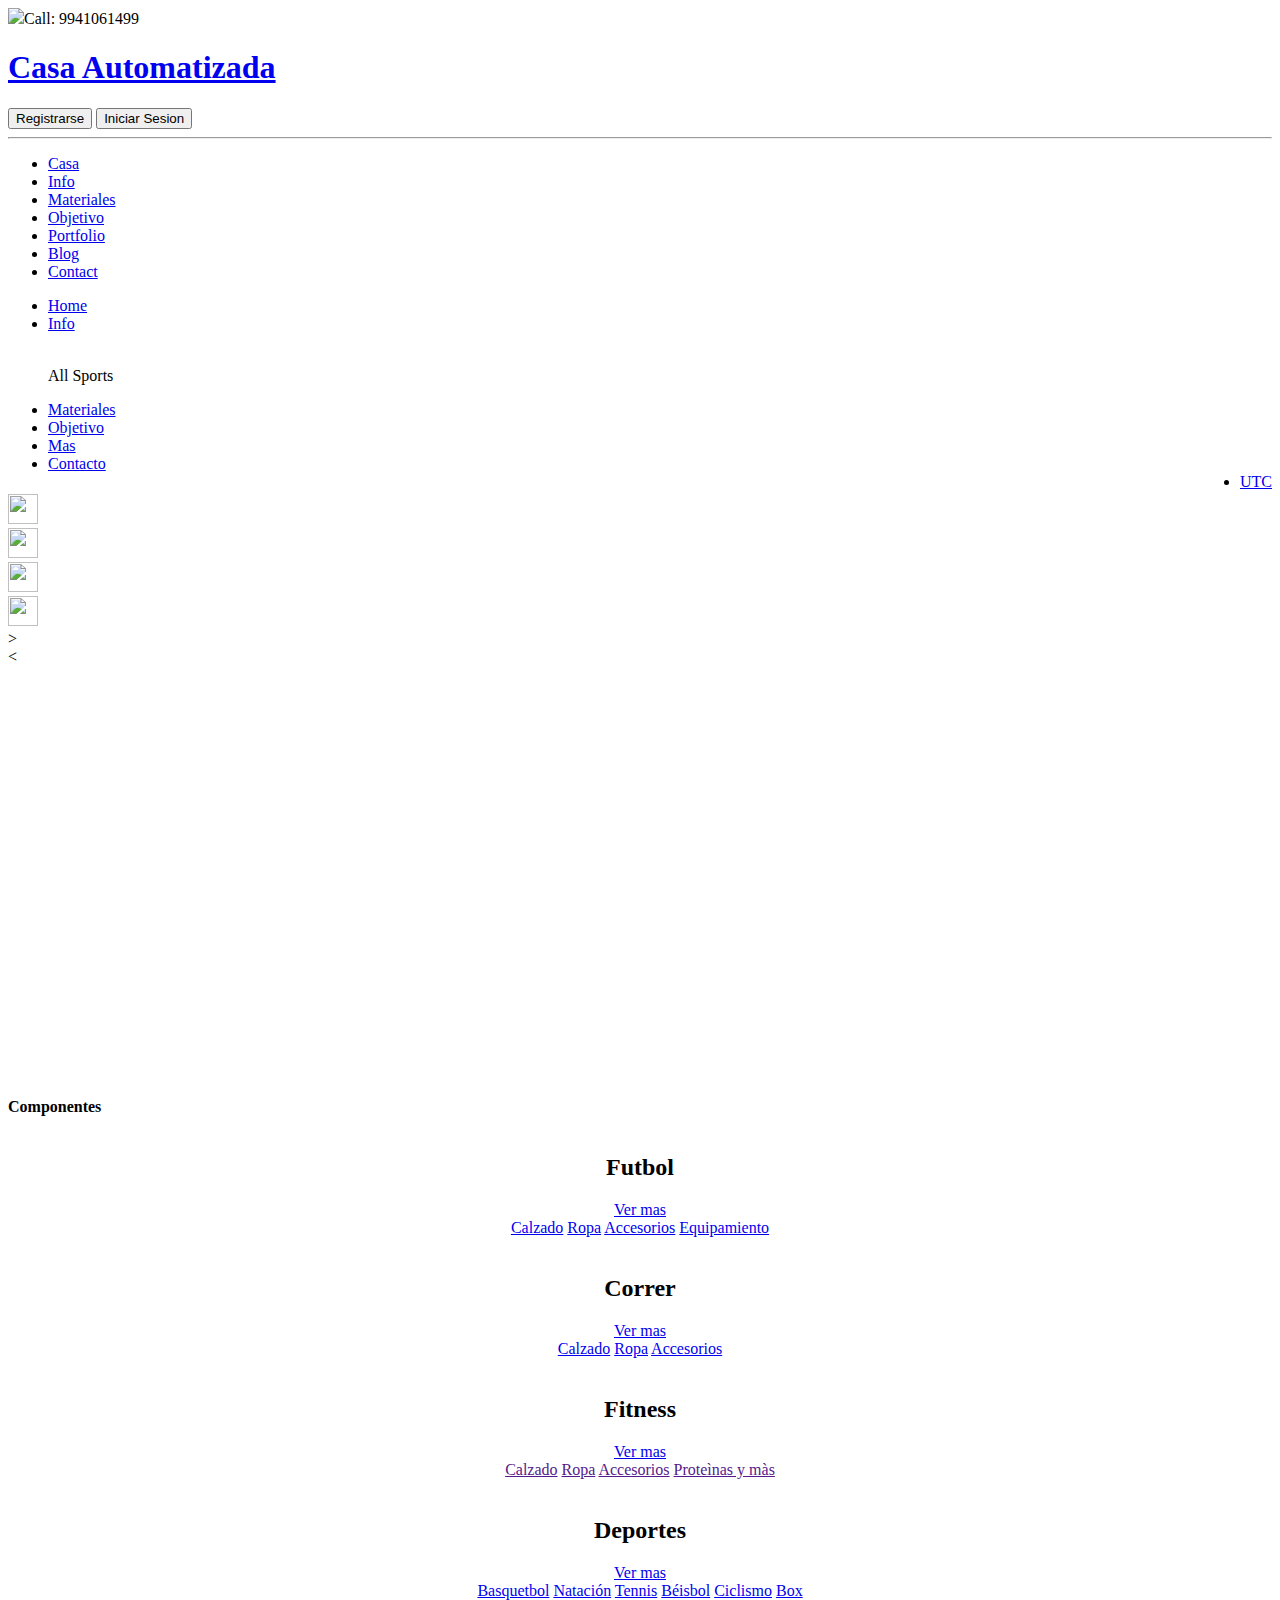
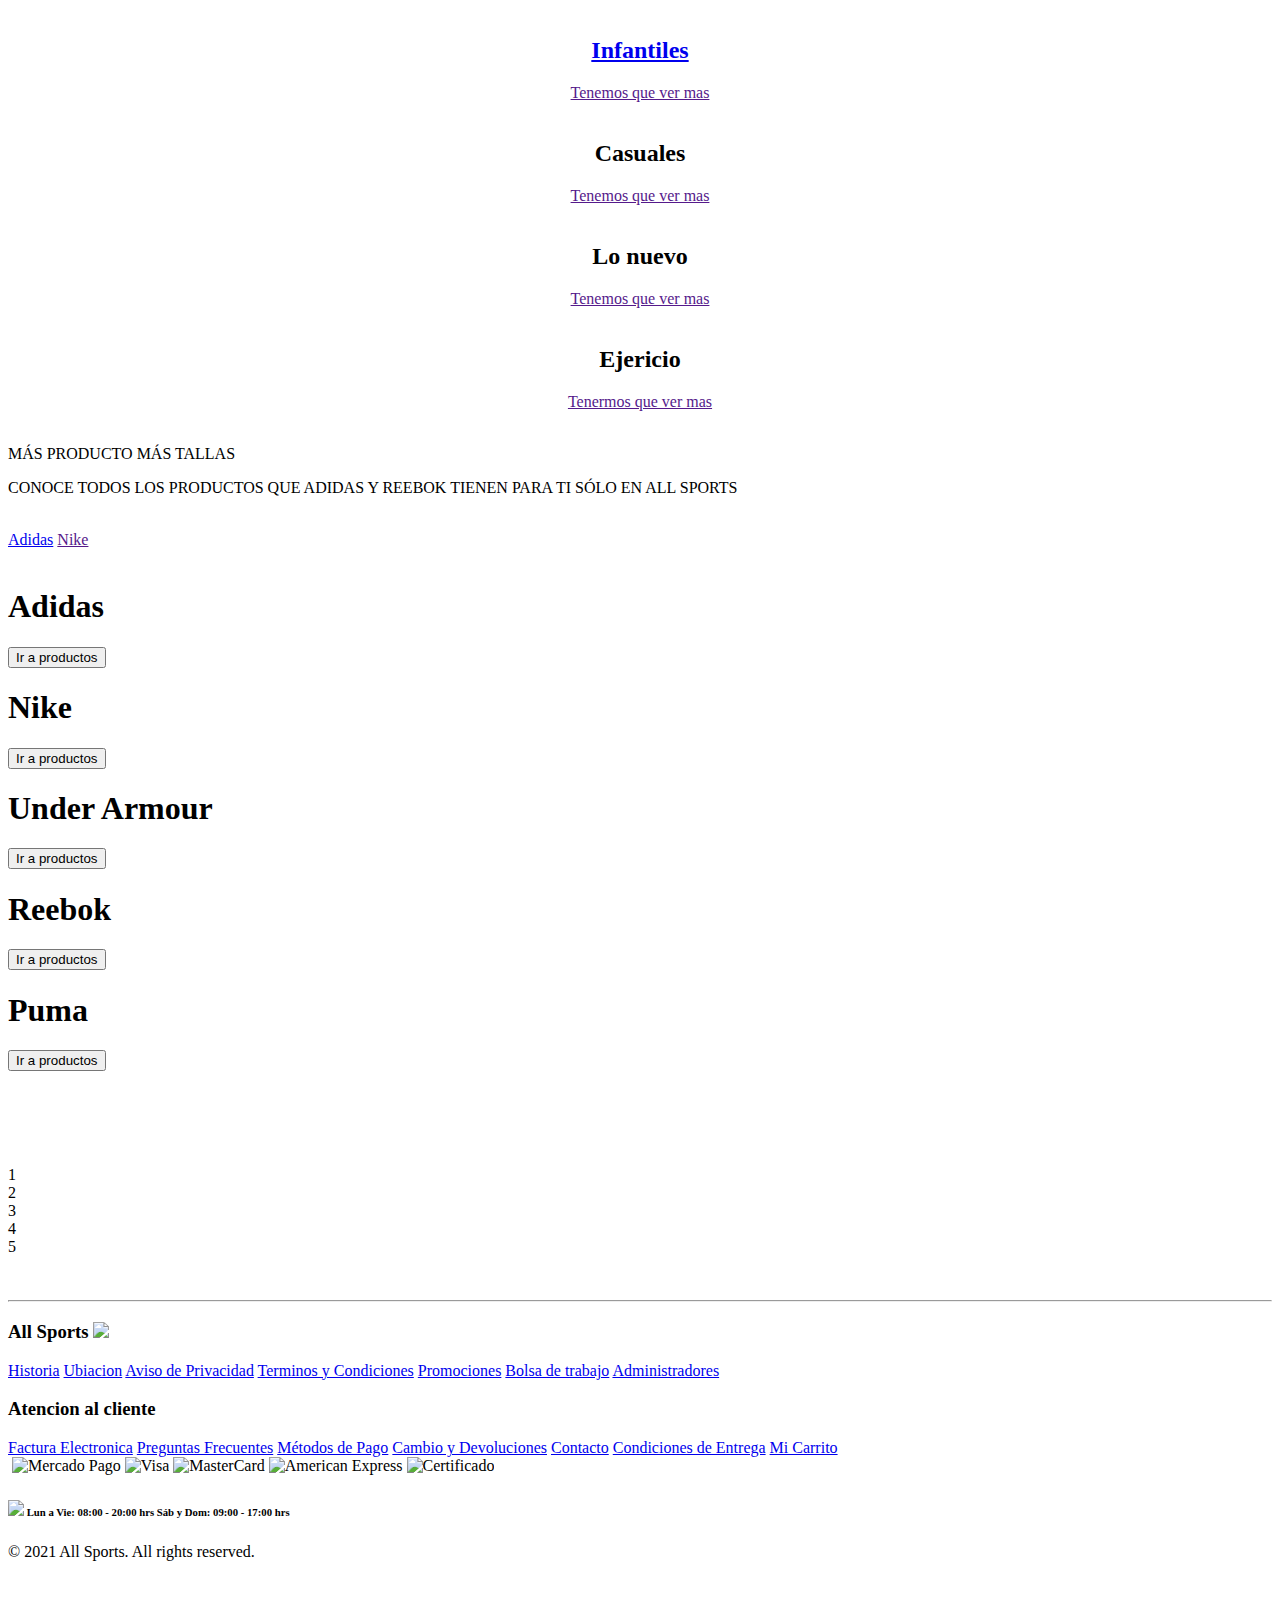
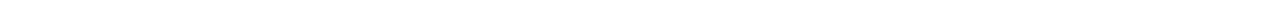
==== index.html @ b2770172 "Add files via upload" ====
<!DOCTYPE html>
<html lang="en">
<head>
    <link rel="shortcut icon" href="all_sports.jpg" type="image/x-icon">
    <link rel="stylesheet" href="index.css">
    <link rel="stylesheet" href="slider.css">
    <link rel="stylesheet" href="slid2.css">
    <link rel="stylesheet" href="logo.css">
    <link rel="stylesheet" href="marca.css">
    <link rel="stylesheet" href="marca2.css">
    <link rel="stylesheet" href="https://cdnjs.cloudflare.com/ajax/libs/normalize/5.0.0/normalize.min.css">

<link rel='stylesheet' href='https://cdnjs.cloudflare.com/ajax/libs/OwlCarousel2/2.1.3/assets/owl.carousel.min.css'><!--<link rel="stylesheet" href="./style.css">-->
<!--    <script src="https://cdnjs.cloudflare.com/ajax/libs/prefixfree/1.0.7/prefixfree.min.js"></script>-->
    <!--Google -Fonts-->
		<!--<link href='https://fonts.googleapis.com/css?family=Sintony:400,700&subset=latin-ext' rel='stylesheet' type='text/css'>-->
		
        <!--Font-awsome-->
                <!--<link href="//maxcdn.bootstrapcdn.com/font-awesome/4.1.0/css/font-awesome.min.css" rel="stylesheet">-->
    <meta charset="UTF-8">
    <meta http-equiv="X-UA-Compatible" content="IE=edge">
    <meta name="viewport" content="width=device-width, initial-scale=1.0">
    <title>All Sports | Venta Deportiva</title>
</head>
<body>
    <!--Cabecera-->
    <div class="cabecera">
        <img class="apple-phone"src="https://img.icons8.com/ios-filled/50/000000/apple-phone.png">Call: 9941061499
        <!--<img class="logo" src="all_sports.jpg" alt="">-->
        <h1 class="marca1"><a href="index.html">Casa Automatizada</a></h1>
        <div class="botones">
            <a href="registro.html"><button>Registrarse</button></a>
        <a href="sesion.html"><button>Iniciar Sesion</button></a>
        </div>
    </div>
    <hr>
    <!--Cuello-->
    <div class="cuello">

    </div>
    <!--navegacion-->
    <div class="container">
        <!--<header>
    <div style="text-align:center;margin-top:25px;font-weight:bold;texxxt-decoration:none;">
Visit <a href="https://themeshook.com/" px;target="_blank">My Blog</a>
</div>
            <h2>Responsive Menu</h2>
    
        </header>-->
        
        <div class="xs-menu-cont">
        <a id="menutoggle"><i class="fa fa-align-justify"></i> </a>
            <nav class="xs-menu displaynone">
                <ul>
                    <li class="active">
                        <a href="index.html">Casa</a>
                    </li>
                    <li>
                        <a href="#">Info</a>
                    </li>
                    <li>
                        <a href="Materiales.html">Materiales</a>
                    </li>
                    <li>
                        <a href="Objetivo.html">Objetivo</a>
                    </li>
                    <li>
                        <a href="#">Portfolio</a>
                    </li>
                    <li>
                        <a href="#">Blog</a>
                    </li>
                    <li>
                        <a href="#">Contact</a>
                    </li>

                </ul>
            </nav>
        </div>
        <nav class="menu">
            <ul>
                <li class="active">
                    <a href="#">Home</a>
                </li>
                <li class="drop-down">
                    <a href="#">Info </a>
                 
                    <div class="mega-menu fadeIn animated">
                        <div class="mm-6column">
                            <span class="left-images">
                            <!--<img  src="https://4.bp.blogspot.com/-faF-AemPFUM/U4ryP7pQRsI/AAAAAAAAEvA/fZ-hskCSln4/s1600/Magento%2Bthemes.jpg">-->
                            <img src="all_sports.jpg" alt="">
                            <img class="menu_img" src="img/kyaraf.jpeg" alt="">
                            
                            <p>All Sports</p>
            </span>
                            <span class="categories-list">
                        
                    </span>
                        
                        </div>
                        <div class="mm-3column">
                    <span class="categories-list">
                    
                    </span>							
                        </div>
                        <div class="mm-3column">
                            <span class="categories-list">
                    
                </span>
                    </div>
                </div>
         
                </li>
                <li>
                    <a href="Materiales.html">Materiales</a>
                </li>
                <li>
                    <a href="Objetivo.html">Objetivo</a>
                </li>
                <li>
                    <a href="#">Mas</a>
                </li>
                
                <li>
                    <a target="_blank" href="http://www.mywebtricks.com/">Contacto</a>
                </li>
     <li style="float:right;">
       <a href="https://www.utc.edu.mx/ ">UTC</a>
      </li>

            </ul>
        </nav>
    </div>
<script src="https://ajax.googleapis.com/ajax/libs/jquery/1.11.1/jquery.min.js"></script>
<!-- partial -->
<script  src="./script.js"></script>

      <!--Cuerpo-->

    </div>
        <div class="cuerpo1">
            <div class="esc1">
                <h1></h1>
                <section class="conta-slider">
                    <div class="slider" id="slider">
                        <div class="slider__section">
                            <img src="img/casa1.jpg"  alt="" width= "30" height="30" class="slider__img">
                        </div>
                        <div class="slider__section">
                            <img src="img/casa2.webp" width="30" height="30" alt="" class="slider__img">
                        </div>
                        <div class="slider__section">
                            <img src="img/casa3.jpg" width="30" height="30" alt="" class="slider__img">
                        </div>
                        <div class="slider__section">
                            <img src="img/casa4.jpg" width="30" height="30" alt="" class="slider__img">
                        </div>
    
                       
                    </div>
                    <div class="slider__btn slider__btn--right" id="btn--right">></div>
                    <div class="slider__btn slider__btn--left" id="btn--left"><</div>
                    
                    <script src="slider.js"></script>
                </section>
                <section class="esc2">
                   <center>
                    <img class="img_esc2" src="https://encrypted-tbn0.gstatic.com/images?q=tbn:ANd9GcTaRMrldXsCciSqgWKuO4dZBYh_qS44gh_BXw&usqp=CAU" alt="">
                    <br><br>
                    <img class="img_esc2" src="https://encrypted-tbn0.gstatic.com/images?q=tbn:ANd9GcQWXKmboIlas5X5O1NeaX-j-cjRusKQUEMJFQ&usqp=CAU" alt="">
                   </center>
                </section>
    
            </div>
        </div>
        <br><br><br><br><br><br><br><br><br><br><br><br><br>
    <div class="cuerpo2">
        <div class="esc3">
            <center>
                <img src="https://www.clarin.com/img/2022/04/21/Ygw6OgzPw_720x0__1.jpg" alt="" class="img_esc3_1">
                <img src="https://www.lavanguardia.com/files/image_449_220/uploads/2019/04/11/5fa51c66e52ad.jpeg" alt="" class="img_esc3_2">
            </center>
        </div>
    </div>
    <br>
    <div class="cuerpo3">
        <!--<div class="esc4">-->
            <br><br><br><br><br>
            <br>
                <!--<h1 class="h1_texto_esc4">Lo Mas buscado</h1>-->
                <span class="parpadea"><strong>Componentes</strong>
            
            <div class="carousel-wrap">
                <div class="owl-carousel">
                  <a href="#"><div class="item"><img src="https://m.media-amazon.com/images/I/51vR4WGPLTL._SY445_SX342_QL70_ML2_.jpg"><p>Kit de componentes electronicos</p></div></a>
                  <div class="item"><img src="https://m.media-amazon.com/images/I/71z22cRPeeL.__AC_SY300_SX300_QL70_ML2_.jpg"><p>Arduino UNO R3 [A000066] Placa de microcontrolador</p></div>
                  <div class="item"><img src="https://martimx.vteximg.com.br/arquivos/ids/592352_2"><p>Calzado adidas Tennis Court Mash</p></div>
                  <div class="item"><img src="https://martimx.vteximg.com.br/arquivos/ids/681727_2"><p>Tenis Nike Correr Renew Run 2</p></div>
                  <div class="item"><img src="https://martimx.vteximg.com.br/arquivos/ids/623722_2"><p>Conjunto Deportivo adidas Essentials 3 Stripes Mujer</p></div>
                  <div class="item"><img src="https://martimx.vteximg.com.br/arquivos/ids/643031_2"><p>Tenis Nike Fitness Legend Essential 2 Mujer</p></div>
                  <div class="item"><img src="https://martimx.vteximg.com.br/arquivos/ids/681429_2"><p>Tenis Nike Correr Revolution 5</p></div>
                  <div class="item"><img src="https://martimx.vteximg.com.br/arquivos/ids/642793_2"><p>Tenis Nike Correr Air Zoom Pegasus 38</p></div>
                  <div class="item"><img src="https://martimx.vteximg.com.br/arquivos/ids/597866_2"><p>Tenis adidas Correr Runfalcon 2.0</p></div>
                  <div class="item"><img src="https://martimx.vteximg.com.br/arquivos/ids/641221_2"><p>Tenis adidas Correr Runfalcon 2.0</p></div>
                  <div class="item"><img src="https://martimx.vteximg.com.br/arquivos/ids/577351_2"><p>Gorra adidas Natación 3 Stripes</p></div>
                  <div class="item"><img src="https://martimx.vteximg.com.br/arquivos/ids/642210_2"><p>Tenis Nike Correr Renew Ride 2 Mujer</p></div>
                  <div class="item"><img src="https://martimx.vteximg.com.br/arquivos/ids/649626_2"></div>
                </div>
              </div>
              <!-- partial -->
                <script src='https://cdnjs.cloudflare.com/ajax/libs/jquery/2.2.2/jquery.min.js'></script>
              <script src='https://cdnjs.cloudflare.com/ajax/libs/OwlCarousel2/2.1.3/owl.carousel.min.js'></script>
              <script src='https://use.fontawesome.com/826a7e3dce.js'></script><script  src="logo.js"></script>
        </div>
        <div class="cards1">
            <center>
                    <div class="carta" id="carta1">
                        <img class="img_carta" src="https://www.marti.mx/arquivos/images_home-futbol-rediseno-v3.jpg?v=637447702738400000" alt="">
                        <div class="sup"><h2 class="text_sup">Futbol</h2><a class="link_sup" href="futbol.html">Ver mas</a></div>
                        <center>
                        <div class="link">
                        <a class="link_carta" href="#">Calzado</a>
                        <a class="link_carta" href="#">Ropa</a>
                        <a class="link_carta" href="#">Accesorios</a>
                        <a class="link_carta" href="#">Equipamiento</a>
                        </div>
                        </center>
                    </div>
                <div class="carta">
                    <img class="img_carta" src="https://www.marti.mx/arquivos/images_home-correr-rediseno-v3.jpg?v=637447702635800000" alt="">
                    <div class="sup"><h2 class="text_sup">Correr</h2><a href="correr.html" class="link_sup">Ver mas</a></div>
                    <center>
                        <div class="links">
                            <a href="#" class="link_carta">Calzado</a>
                        <a href="#" class="link_carta">Ropa</a>
                        <a href="#" class="link_carta">Accesorios</a>
                        <a href=""></a>
                        </div>
                    </center>
                </div>
                <div class="carta">
                    <img class="img_carta" src="https://www.marti.mx/arquivos/images_home-fitness-rediseno-v4.jpg?v=637447703508100000" alt="">
                    <div class="sup"><h2 class="text_sup">Fitness</h2><a href="fitness.html" class="link_sup">Ver mas</a></div>
                    <center>
                        <div class="links">
                            <a href="" class="link_carta">Calzado</a>
                            <a href="" class="link_carta">Ropa</a>
                            <a href="" class="link_carta">Accesorios</a>
                            <a href="" class="link_carta">Proteìnas y màs</a>
                        </div>
                    </center>
                </div>
                <div class="carta">
                    <img class="img_carta" src="https://www.marti.mx/arquivos/images_home-otros-rediseno-v3.jpg?v=637447702740730000" alt="">
                    <div class="sup"><h2 class="text_sup">Deportes</h2><a href="mas_deportes.html" class="link_sup">Ver mas</a></div>
                    <center>
                        <div class="links">
                            <a href="basquetbol.html" class="link_carta">Basquetbol</a>
                            <a href="natacion.html" class="link_carta">Natación</a>
                            <a href="tennis.html" class="link_carta">Tennis</a>
                            <a href="beisbol.html" class="link_carta">Béisbol</a>
                            <a href="ciclismo.html" class="link_carta" >Ciclismo</a>
                            <a href="box.html" class="link_carta" >Box</a>
                        </div>
                    </center>
                </div>
                <a href="#">
                    <div class="carta" id="fila2_carta">
                        <img src="https://www.marti.mx/arquivos/home-infantiles-v5.jpg?v=637600712496970000" alt="" class="img_carta">
                        <div class="sup"><h2 class="text_sup">Infantiles</h2><a href="" class="link_sup">Tenemos que ver mas </a></div>
                    </div>
                </a>
                <div class="carta" id="fila2_carta">
                    <img src="https://www.marti.mx/arquivos/home-casual-v7.jpg?v=637636103215430000" alt="" class="img_carta">
                    <div class="sup"><h2 class="text_sup">Casuales</h2><a href="" class="link_sup">Tenemos que ver mas</a></div>
                </div>
                <div class="carta" id="fila2_carta"> 
                    <img src="https://www.marti.mx/arquivos/home-lo-nuevo-v9.jpg?v=637708803660870000" alt="" class="img_carta">
                    <div class="sup"><h2 class="text_sup">Lo nuevo</h2><a href="" class="link_sup">Tenemos que ver mas</a></div>
                </div>
                <div class="carta" id="fila2_carta">
                    <img src="https://www.marti.mx/arquivos/aparatos-ejercicio-home-v6.jpg?v=637571318305870000" alt="" class="img_carta">
                    <div class="sup"><h2 class="text_sup">Ejericio</h2><a href="" class="link_sup">Tenermos que ver mas</a></div>
                </div>
                
            </center>
        </div>
        <div class="cuerpo4">
            <div class="pirmadida">
                <center><img class="img_pirmadida" src="https://www.marti.mx/arquivos/sldr-adidas-reebok-program-desk-v2.jpg?v=637697522904970000" alt=""></center>
                <div class="centrado">
                    <p class="text_centrado">MÁS PRODUCTO MÁS TALLAS </p>
                    
                    <p class="text_cuerpo">CONOCE TODOS LOS PRODUCTOS QUE ADIDAS Y REEBOK TIENEN PARA TI SÓLO EN ALL SPORTS</p>
                    <br>
                    <a class="link_pirmadida" href="#">Adidas</a>
                    <a class="link_pirmadida" href="">Nike </a>
                </div>

            </div>
        </div>
        <br>
        <!--<div class="slidero">
            <div class="slide-track">
                <div class="slide">
                    <img src="[data-uri]" height="100" width="250" alt="" />
                </div>
                <div class="slide">
                    <img src="[data-uri]" height="100" width="250" alt="" />
                </div>
                <div class="slide">
                    <img src="[data-uri]" height="100" width="250" alt="" />
                </div>
                <div class="slide">
                    <img src="[data-uri]" height="100" width="250" alt="" />
                </div>
                <div class="slide">
                    <img src="[data-uri]" height="100" width="250" alt="" />
                </div>
                <div class="slide">
                    <img src="https://1000marcas.net/wp-content/uploads/2019/12/logo-Fila.png" width="250" alt="" />
                </div>
                <div class="slide">
                    <img src="https://upload.wikimedia.org/wikipedia/commons/thumb/2/2e/New_Era_logo.svg/1280px-New_Era_logo.svg.png" height="100" width="250" alt="" />
                </div>
                <div class="slide">
                    <img src="[data-uri]" height="100" width="250" alt="" />
                </div>
                <div class="slide">
                    <img src="[data-uri]" height="100" width="250" alt="" />
                </div>
            </div>
        </div>-->
        <div class="containeres"> 
            <div class="slideres">
    
                <div class="box1 box">
                    <!--<img class="img_box" src="https://brand.assets.adidas.com/image/upload/f_auto,q_auto,fl_lossy/enPH/Images/ss21-spezial-hp-tcl-d_tcm184-714156.jpg" alt="">-->
                    <div class="bg"></div>
                    <div class="details">
                        <h1>Adidas</h1>
                        <button>Ir a productos</button>
                    </div>
    
                    <div class="illustration"><div class="inner"></div></div>
                </div>
                                
                
                <div class="box2 box">
                    <div class="bg"></div>
                    <div class="details">
                        <h1>Nike</h1>
                        <button>Ir a productos</button>
                    </div>
    
                    <div class="illustration"><div class="inner"></div></div>
                </div>
                                
                <div class="box3 box">
                    <div class="bg"></div>
                    <div class="details">
                        <h1>Under Armour</h1>
                        <button>Ir a productos</button>
                    </div>
    
                    <div class="illustration"><div class="inner"></div></div>
                </div>
                                
                <div class="box4 box">
                    <div class="bg"></div>
                    <div class="details">
                        <h1>Reebok</h1>
                        <button>Ir a productos</button>
                    </div>
    
                    <div class="illustration"><div class="inner"></div></div>
                </div>
                                
                <div class="box5 box">
                    <div class="bg"></div>
                    <div class="details">
                        <h1>Puma</h1>
                        <button>Ir a productos</button>
                    </div>
    
                    <div class="illustration"><div class="inner"></div></div>
                </div>
                                
            </div>
    
            <svg xmlns="http://www.w3.org/2000/svg" class="prev" width="56.898" height="91" viewBox="0 0 56.898 91"><path d="M45.5,0,91,56.9,48.452,24.068,0,56.9Z" transform="translate(0 91) rotate(-90)" fill="#fff"/></svg>
            <svg xmlns="http://www.w3.org/2000/svg" class="next" width="56.898" height="91" viewBox="0 0 56.898 91"><path d="M45.5,0,91,56.9,48.452,24.068,0,56.9Z" transform="translate(56.898) rotate(90)" fill="#fff"/></svg>
            <div class="trail">
                    <div class="box1 active">1</div>
                    <div class="box2">2</div>
                    <div class="box3">3</div>
                    <div class="box4">4</div>
                    <div class="box5">5</div>
            </div>
        </div>   
        <script src="https://s3-us-west-2.amazonaws.com/s.cdpn.io/16327/gsap-latest-beta.min.js"></script>
        <script src="https://s3-us-west-2.amazonaws.com/s.cdpn.io/16327/CSSRulePlugin3.min.js"></script>
        
        <!-- <script src="https://cdnjs.cloudflare.com/ajax/libs/gsap/3.3.2/gsap.min.js"></script>
        <script src="https://cdnjs.cloudflare.com/ajax/libs/gsap/3.3.2/CSSRulePlugin.min.js"></script> -->
        <script src="marca2js"></script>
    </body>
    </html>
    <!-- partial -->
    <script  src="marca2.js"></script>
    <br><br>
<hr>
    <div class="pie">
        <div class="sections">
            <section class="sec_pie" id="sec_pie_1">
                <h3>All Sports <img src="https://img.icons8.com/color/48/000000/instagram-verification-badge.png" class="logo_h3"/></h3>
                <a href="#" class="link_pie">Historia</a>
                <a href="#" class="link_pie">Ubiacion</a>
                <a href="#" class="link_pie">Aviso de Privacidad</a>
                <a href="#" class="link_pie"> Terminos y Condiciones</a>
                <a href="#" class="link_pie">Promociones</a>
                <a href="#" class="link_pie">Bolsa de trabajo</a>
                <a href="#" class="link_pie">Administradores</a>
            </section>
            <section class="sec_pie" id="sec_pie_2">
                <h3>Atencion al cliente</h3>
                <a href="#" class="link_pie">Factura Electronica</a>
                <a href="#" class="link_pie">Preguntas Frecuentes</a>
                <a href="#" class="link_pie">Métodos de Pago</a>
                <a href="#" class="link_pie">Cambio y Devoluciones</a>
                <a href="#" class="link_pie">Contacto</a>
                <a href="#" class="link_pie">Condiciones de Entrega</a>
                <a href="#" class="link_pie">Mi Carrito</a>
                
            </section>
    
            <section class="sec_pie"  id="sec_pie_3">
                <img src="https://img.icons8.com/color/50/000000/paypal.png" alt="" class="img_pie" title="Paypal">
                <img src="https://img.icons8.com/color/48/000000/mercado-pago.png" class="img_pie" title="Mercado Pago">
                <img src="https://img.icons8.com/fluency/48/000000/visa.png" class="img_pie" title="Visa">
                <img src="https://img.icons8.com/color/48/000000/mastercard.png" class="img_pie" title="MasterCard">
                <img src="https://img.icons8.com/fluency/48/000000/amex.png"class="img_pie" title="American Express">
                <img src="https://img.icons8.com/external-wanicon-lineal-color-wanicon/64/000000/external-warranty-online-shopping-wanicon-lineal-color-wanicon.png" class="img_pie" title="Certificado">
            </section>
            <section class="secfinal">
                <h6>
                    <img src="https://img.icons8.com/ios-filled/48/000000/clock.png" class="logo_secfinal">
                    Lun a Vie: 08:00 - 20:00 hrs Sáb y Dom: 09:00 - 17:00 hrs 
                </h6>
                <p class="p_secfinal">© 2021 All Sports. All rights reserved.</p>
            </section>
        </div>
    </div>
    <br>
</body>
<footer>

</html>
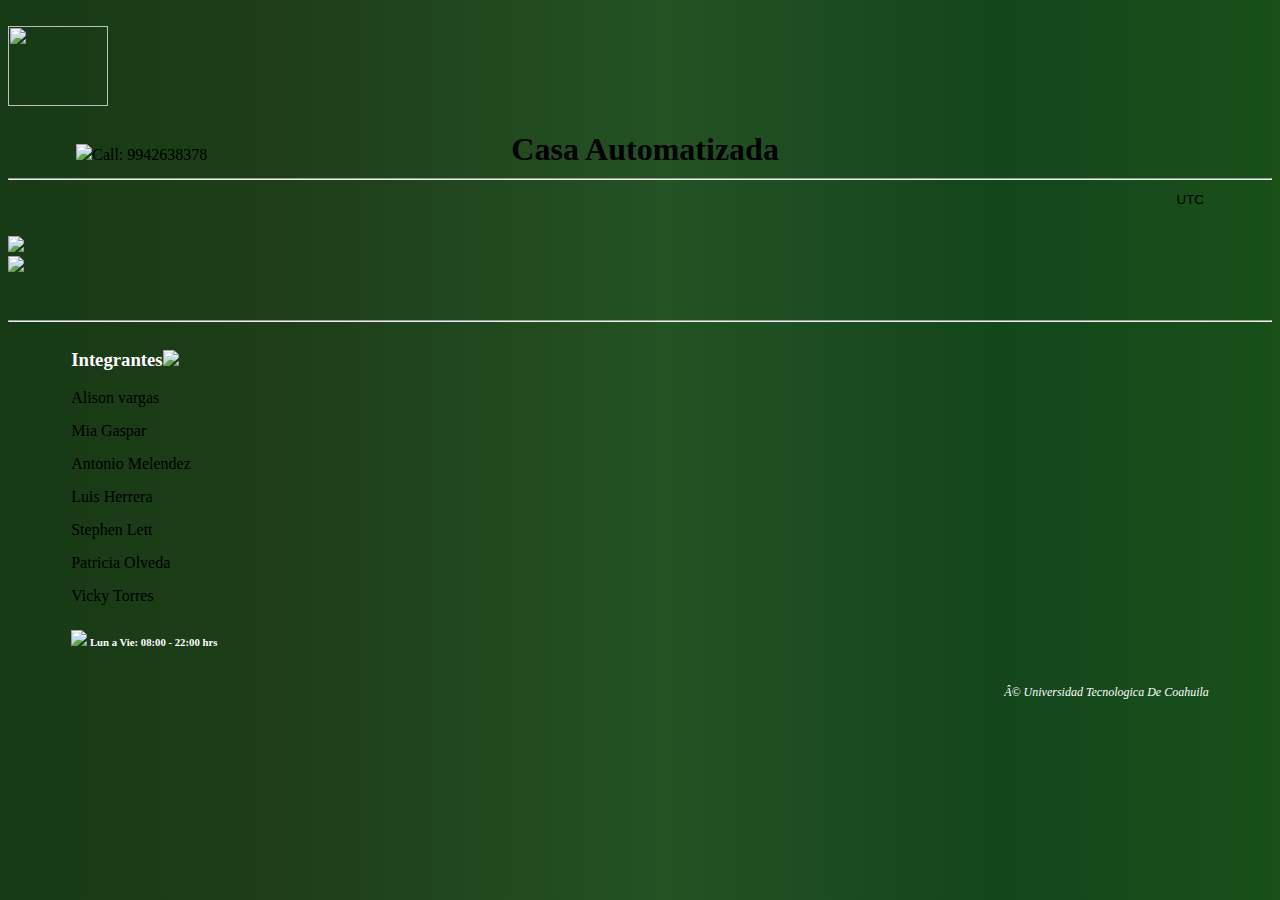
==== commit cf35f0a1: "Add files via upload" ====
--- a/index.html
+++ b/index.html
@@ -9,6 +9,9 @@
     <link rel="stylesheet" href="marca.css">
     <link rel="stylesheet" href="marca2.css">
     <link rel="stylesheet" href="https://cdnjs.cloudflare.com/ajax/libs/normalize/5.0.0/normalize.min.css">
+    <br>
+
+  <!-- header_logo -->
 
 <link rel='stylesheet' href='https://cdnjs.cloudflare.com/ajax/libs/OwlCarousel2/2.1.3/assets/owl.carousel.min.css'><!--<link rel="stylesheet" href="./style.css">-->
 <!--    <script src="https://cdnjs.cloudflare.com/ajax/libs/prefixfree/1.0.7/prefixfree.min.js"></script>-->
@@ -20,18 +23,18 @@
     <meta charset="UTF-8">
     <meta http-equiv="X-UA-Compatible" content="IE=edge">
     <meta name="viewport" content="width=device-width, initial-scale=1.0">
-    <title>All Sports | Venta Deportiva</title>
+    <title>Casa Automatizada</title>
 </head>
 <body>
     <!--Cabecera-->
+    <div class="header">
+        <div class="header_logo">
+          <img src="https://educacionenlinea.org/wp-content/uploads/2022/08/logo-utc.png" height="80" width="100"/>
+        </div>
     <div class="cabecera">
-        <img class="apple-phone"src="https://img.icons8.com/ios-filled/50/000000/apple-phone.png">Call: 9941061499
+        <img class="apple-phone"src="https://img.icons8.com/ios-filled/50/000000/apple-phone.png">Call: 9942638378
         <!--<img class="logo" src="all_sports.jpg" alt="">-->
-        <h1 class="marca1"><a href="index.html">Casa Automatizada</a></h1>
-        <div class="botones">
-            <a href="registro.html"><button>Registrarse</button></a>
-        <a href="sesion.html"><button>Iniciar Sesion</button></a>
-        </div>
+       <h1 class="marca1"><a href="Triptico.html">Casa Automatizada</a></h1>
     </div>
     <hr>
     <!--Cuello-->
@@ -52,255 +55,30 @@
         <a id="menutoggle"><i class="fa fa-align-justify"></i> </a>
             <nav class="xs-menu displaynone">
                 <ul>
-                    <li class="active">
-                        <a href="index.html">Casa</a>
-                    </li>
-                    <li>
-                        <a href="#">Info</a>
-                    </li>
-                    <li>
-                        <a href="Materiales.html">Materiales</a>
-                    </li>
-                    <li>
-                        <a href="Objetivo.html">Objetivo</a>
-                    </li>
-                    <li>
-                        <a href="#">Portfolio</a>
-                    </li>
-                    <li>
-                        <a href="#">Blog</a>
-                    </li>
-                    <li>
-                        <a href="#">Contact</a>
-                    </li>
-
                 </ul>
             </nav>
         </div>
-        <nav class="menu">
             <ul>
-                <li class="active">
-                    <a href="#">Home</a>
-                </li>
-                <li class="drop-down">
-                    <a href="#">Info </a>
-                 
-                    <div class="mega-menu fadeIn animated">
-                        <div class="mm-6column">
-                            <span class="left-images">
-                            <!--<img  src="https://4.bp.blogspot.com/-faF-AemPFUM/U4ryP7pQRsI/AAAAAAAAEvA/fZ-hskCSln4/s1600/Magento%2Bthemes.jpg">-->
-                            <img src="all_sports.jpg" alt="">
-                            <img class="menu_img" src="img/kyaraf.jpeg" alt="">
-                            
-                            <p>All Sports</p>
-            </span>
-                            <span class="categories-list">
-                        
-                    </span>
-                        
-                        </div>
-                        <div class="mm-3column">
-                    <span class="categories-list">
-                    
-                    </span>							
-                        </div>
-                        <div class="mm-3column">
-                            <span class="categories-list">
-                    
-                </span>
-                    </div>
-                </div>
-         
-                </li>
                 <li>
-                    <a href="Materiales.html">Materiales</a>
-                </li>
-                <li>
-                    <a href="Objetivo.html">Objetivo</a>
-                </li>
-                <li>
-                    <a href="#">Mas</a>
-                </li>
-                
-                <li>
-                    <a target="_blank" href="http://www.mywebtricks.com/">Contacto</a>
                 </li>
      <li style="float:right;">
-       <a href="https://www.utc.edu.mx/ ">UTC</a>
+        <button>
+       <a href="https://www.utc.edu.mx/"> UTC </a> </button>
       </li>
-
+      </a>
             </ul>
         </nav>
     </div>
-<script src="https://ajax.googleapis.com/ajax/libs/jquery/1.11.1/jquery.min.js"></script>
 <!-- partial -->
 <script  src="./script.js"></script>
 
       <!--Cuerpo-->
+      <br>
+      <img src="img/cont1.jpg" class="contenido" style=”max-width:100%;width:auto;height:auto;”>
+      <br>
+      <img src="img/cont2.jpg" class="contenido" style=”max-width:100%;width:auto;height:auto;”>
+      <br>
 
-    </div>
-        <div class="cuerpo1">
-            <div class="esc1">
-                <h1></h1>
-                <section class="conta-slider">
-                    <div class="slider" id="slider">
-                        <div class="slider__section">
-                            <img src="img/casa1.jpg"  alt="" width= "30" height="30" class="slider__img">
-                        </div>
-                        <div class="slider__section">
-                            <img src="img/casa2.webp" width="30" height="30" alt="" class="slider__img">
-                        </div>
-                        <div class="slider__section">
-                            <img src="img/casa3.jpg" width="30" height="30" alt="" class="slider__img">
-                        </div>
-                        <div class="slider__section">
-                            <img src="img/casa4.jpg" width="30" height="30" alt="" class="slider__img">
-                        </div>
-    
-                       
-                    </div>
-                    <div class="slider__btn slider__btn--right" id="btn--right">></div>
-                    <div class="slider__btn slider__btn--left" id="btn--left"><</div>
-                    
-                    <script src="slider.js"></script>
-                </section>
-                <section class="esc2">
-                   <center>
-                    <img class="img_esc2" src="https://encrypted-tbn0.gstatic.com/images?q=tbn:ANd9GcTaRMrldXsCciSqgWKuO4dZBYh_qS44gh_BXw&usqp=CAU" alt="">
-                    <br><br>
-                    <img class="img_esc2" src="https://encrypted-tbn0.gstatic.com/images?q=tbn:ANd9GcQWXKmboIlas5X5O1NeaX-j-cjRusKQUEMJFQ&usqp=CAU" alt="">
-                   </center>
-                </section>
-    
-            </div>
-        </div>
-        <br><br><br><br><br><br><br><br><br><br><br><br><br>
-    <div class="cuerpo2">
-        <div class="esc3">
-            <center>
-                <img src="https://www.clarin.com/img/2022/04/21/Ygw6OgzPw_720x0__1.jpg" alt="" class="img_esc3_1">
-                <img src="https://www.lavanguardia.com/files/image_449_220/uploads/2019/04/11/5fa51c66e52ad.jpeg" alt="" class="img_esc3_2">
-            </center>
-        </div>
-    </div>
-    <br>
-    <div class="cuerpo3">
-        <!--<div class="esc4">-->
-            <br><br><br><br><br>
-            <br>
-                <!--<h1 class="h1_texto_esc4">Lo Mas buscado</h1>-->
-                <span class="parpadea"><strong>Componentes</strong>
-            
-            <div class="carousel-wrap">
-                <div class="owl-carousel">
-                  <a href="#"><div class="item"><img src="https://m.media-amazon.com/images/I/51vR4WGPLTL._SY445_SX342_QL70_ML2_.jpg"><p>Kit de componentes electronicos</p></div></a>
-                  <div class="item"><img src="https://m.media-amazon.com/images/I/71z22cRPeeL.__AC_SY300_SX300_QL70_ML2_.jpg"><p>Arduino UNO R3 [A000066] Placa de microcontrolador</p></div>
-                  <div class="item"><img src="https://martimx.vteximg.com.br/arquivos/ids/592352_2"><p>Calzado adidas Tennis Court Mash</p></div>
-                  <div class="item"><img src="https://martimx.vteximg.com.br/arquivos/ids/681727_2"><p>Tenis Nike Correr Renew Run 2</p></div>
-                  <div class="item"><img src="https://martimx.vteximg.com.br/arquivos/ids/623722_2"><p>Conjunto Deportivo adidas Essentials 3 Stripes Mujer</p></div>
-                  <div class="item"><img src="https://martimx.vteximg.com.br/arquivos/ids/643031_2"><p>Tenis Nike Fitness Legend Essential 2 Mujer</p></div>
-                  <div class="item"><img src="https://martimx.vteximg.com.br/arquivos/ids/681429_2"><p>Tenis Nike Correr Revolution 5</p></div>
-                  <div class="item"><img src="https://martimx.vteximg.com.br/arquivos/ids/642793_2"><p>Tenis Nike Correr Air Zoom Pegasus 38</p></div>
-                  <div class="item"><img src="https://martimx.vteximg.com.br/arquivos/ids/597866_2"><p>Tenis adidas Correr Runfalcon 2.0</p></div>
-                  <div class="item"><img src="https://martimx.vteximg.com.br/arquivos/ids/641221_2"><p>Tenis adidas Correr Runfalcon 2.0</p></div>
-                  <div class="item"><img src="https://martimx.vteximg.com.br/arquivos/ids/577351_2"><p>Gorra adidas Natación 3 Stripes</p></div>
-                  <div class="item"><img src="https://martimx.vteximg.com.br/arquivos/ids/642210_2"><p>Tenis Nike Correr Renew Ride 2 Mujer</p></div>
-                  <div class="item"><img src="https://martimx.vteximg.com.br/arquivos/ids/649626_2"></div>
-                </div>
-              </div>
-              <!-- partial -->
-                <script src='https://cdnjs.cloudflare.com/ajax/libs/jquery/2.2.2/jquery.min.js'></script>
-              <script src='https://cdnjs.cloudflare.com/ajax/libs/OwlCarousel2/2.1.3/owl.carousel.min.js'></script>
-              <script src='https://use.fontawesome.com/826a7e3dce.js'></script><script  src="logo.js"></script>
-        </div>
-        <div class="cards1">
-            <center>
-                    <div class="carta" id="carta1">
-                        <img class="img_carta" src="https://www.marti.mx/arquivos/images_home-futbol-rediseno-v3.jpg?v=637447702738400000" alt="">
-                        <div class="sup"><h2 class="text_sup">Futbol</h2><a class="link_sup" href="futbol.html">Ver mas</a></div>
-                        <center>
-                        <div class="link">
-                        <a class="link_carta" href="#">Calzado</a>
-                        <a class="link_carta" href="#">Ropa</a>
-                        <a class="link_carta" href="#">Accesorios</a>
-                        <a class="link_carta" href="#">Equipamiento</a>
-                        </div>
-                        </center>
-                    </div>
-                <div class="carta">
-                    <img class="img_carta" src="https://www.marti.mx/arquivos/images_home-correr-rediseno-v3.jpg?v=637447702635800000" alt="">
-                    <div class="sup"><h2 class="text_sup">Correr</h2><a href="correr.html" class="link_sup">Ver mas</a></div>
-                    <center>
-                        <div class="links">
-                            <a href="#" class="link_carta">Calzado</a>
-                        <a href="#" class="link_carta">Ropa</a>
-                        <a href="#" class="link_carta">Accesorios</a>
-                        <a href=""></a>
-                        </div>
-                    </center>
-                </div>
-                <div class="carta">
-                    <img class="img_carta" src="https://www.marti.mx/arquivos/images_home-fitness-rediseno-v4.jpg?v=637447703508100000" alt="">
-                    <div class="sup"><h2 class="text_sup">Fitness</h2><a href="fitness.html" class="link_sup">Ver mas</a></div>
-                    <center>
-                        <div class="links">
-                            <a href="" class="link_carta">Calzado</a>
-                            <a href="" class="link_carta">Ropa</a>
-                            <a href="" class="link_carta">Accesorios</a>
-                            <a href="" class="link_carta">Proteìnas y màs</a>
-                        </div>
-                    </center>
-                </div>
-                <div class="carta">
-                    <img class="img_carta" src="https://www.marti.mx/arquivos/images_home-otros-rediseno-v3.jpg?v=637447702740730000" alt="">
-                    <div class="sup"><h2 class="text_sup">Deportes</h2><a href="mas_deportes.html" class="link_sup">Ver mas</a></div>
-                    <center>
-                        <div class="links">
-                            <a href="basquetbol.html" class="link_carta">Basquetbol</a>
-                            <a href="natacion.html" class="link_carta">Natación</a>
-                            <a href="tennis.html" class="link_carta">Tennis</a>
-                            <a href="beisbol.html" class="link_carta">Béisbol</a>
-                            <a href="ciclismo.html" class="link_carta" >Ciclismo</a>
-                            <a href="box.html" class="link_carta" >Box</a>
-                        </div>
-                    </center>
-                </div>
-                <a href="#">
-                    <div class="carta" id="fila2_carta">
-                        <img src="https://www.marti.mx/arquivos/home-infantiles-v5.jpg?v=637600712496970000" alt="" class="img_carta">
-                        <div class="sup"><h2 class="text_sup">Infantiles</h2><a href="" class="link_sup">Tenemos que ver mas </a></div>
-                    </div>
-                </a>
-                <div class="carta" id="fila2_carta">
-                    <img src="https://www.marti.mx/arquivos/home-casual-v7.jpg?v=637636103215430000" alt="" class="img_carta">
-                    <div class="sup"><h2 class="text_sup">Casuales</h2><a href="" class="link_sup">Tenemos que ver mas</a></div>
-                </div>
-                <div class="carta" id="fila2_carta"> 
-                    <img src="https://www.marti.mx/arquivos/home-lo-nuevo-v9.jpg?v=637708803660870000" alt="" class="img_carta">
-                    <div class="sup"><h2 class="text_sup">Lo nuevo</h2><a href="" class="link_sup">Tenemos que ver mas</a></div>
-                </div>
-                <div class="carta" id="fila2_carta">
-                    <img src="https://www.marti.mx/arquivos/aparatos-ejercicio-home-v6.jpg?v=637571318305870000" alt="" class="img_carta">
-                    <div class="sup"><h2 class="text_sup">Ejericio</h2><a href="" class="link_sup">Tenermos que ver mas</a></div>
-                </div>
-                
-            </center>
-        </div>
-        <div class="cuerpo4">
-            <div class="pirmadida">
-                <center><img class="img_pirmadida" src="https://www.marti.mx/arquivos/sldr-adidas-reebok-program-desk-v2.jpg?v=637697522904970000" alt=""></center>
-                <div class="centrado">
-                    <p class="text_centrado">MÁS PRODUCTO MÁS TALLAS </p>
-                    
-                    <p class="text_cuerpo">CONOCE TODOS LOS PRODUCTOS QUE ADIDAS Y REEBOK TIENEN PARA TI SÓLO EN ALL SPORTS</p>
-                    <br>
-                    <a class="link_pirmadida" href="#">Adidas</a>
-                    <a class="link_pirmadida" href="">Nike </a>
-                </div>
-
-            </div>
-        </div>
-        <br>
         <!--<div class="slidero">
             <div class="slide-track">
                 <div class="slide">
@@ -332,123 +110,34 @@
                 </div>
             </div>
         </div>-->
-        <div class="containeres"> 
-            <div class="slideres">
-    
-                <div class="box1 box">
+                
                     <!--<img class="img_box" src="https://brand.assets.adidas.com/image/upload/f_auto,q_auto,fl_lossy/enPH/Images/ss21-spezial-hp-tcl-d_tcm184-714156.jpg" alt="">-->
-                    <div class="bg"></div>
-                    <div class="details">
-                        <h1>Adidas</h1>
-                        <button>Ir a productos</button>
-                    </div>
-    
-                    <div class="illustration"><div class="inner"></div></div>
-                </div>
-                                
-                
-                <div class="box2 box">
-                    <div class="bg"></div>
-                    <div class="details">
-                        <h1>Nike</h1>
-                        <button>Ir a productos</button>
-                    </div>
-    
-                    <div class="illustration"><div class="inner"></div></div>
-                </div>
-                                
-                <div class="box3 box">
-                    <div class="bg"></div>
-                    <div class="details">
-                        <h1>Under Armour</h1>
-                        <button>Ir a productos</button>
-                    </div>
-    
-                    <div class="illustration"><div class="inner"></div></div>
-                </div>
-                                
-                <div class="box4 box">
-                    <div class="bg"></div>
-                    <div class="details">
-                        <h1>Reebok</h1>
-                        <button>Ir a productos</button>
-                    </div>
-    
-                    <div class="illustration"><div class="inner"></div></div>
-                </div>
-                                
-                <div class="box5 box">
-                    <div class="bg"></div>
-                    <div class="details">
-                        <h1>Puma</h1>
-                        <button>Ir a productos</button>
-                    </div>
-    
-                    <div class="illustration"><div class="inner"></div></div>
-                </div>
-                                
-            </div>
-    
-            <svg xmlns="http://www.w3.org/2000/svg" class="prev" width="56.898" height="91" viewBox="0 0 56.898 91"><path d="M45.5,0,91,56.9,48.452,24.068,0,56.9Z" transform="translate(0 91) rotate(-90)" fill="#fff"/></svg>
-            <svg xmlns="http://www.w3.org/2000/svg" class="next" width="56.898" height="91" viewBox="0 0 56.898 91"><path d="M45.5,0,91,56.9,48.452,24.068,0,56.9Z" transform="translate(56.898) rotate(90)" fill="#fff"/></svg>
-            <div class="trail">
-                    <div class="box1 active">1</div>
-                    <div class="box2">2</div>
-                    <div class="box3">3</div>
-                    <div class="box4">4</div>
-                    <div class="box5">5</div>
-            </div>
-        </div>   
-        <script src="https://s3-us-west-2.amazonaws.com/s.cdpn.io/16327/gsap-latest-beta.min.js"></script>
-        <script src="https://s3-us-west-2.amazonaws.com/s.cdpn.io/16327/CSSRulePlugin3.min.js"></script>
-        
+         
         <!-- <script src="https://cdnjs.cloudflare.com/ajax/libs/gsap/3.3.2/gsap.min.js"></script>
         <script src="https://cdnjs.cloudflare.com/ajax/libs/gsap/3.3.2/CSSRulePlugin.min.js"></script> -->
-        <script src="marca2js"></script>
+       
     </body>
     </html>
     <!-- partial -->
-    <script  src="marca2.js"></script>
     <br><br>
 <hr>
     <div class="pie">
         <div class="sections">
             <section class="sec_pie" id="sec_pie_1">
-                <h3>All Sports <img src="https://img.icons8.com/color/48/000000/instagram-verification-badge.png" class="logo_h3"/></h3>
-                <a href="#" class="link_pie">Historia</a>
-                <a href="#" class="link_pie">Ubiacion</a>
-                <a href="#" class="link_pie">Aviso de Privacidad</a>
-                <a href="#" class="link_pie"> Terminos y Condiciones</a>
-                <a href="#" class="link_pie">Promociones</a>
-                <a href="#" class="link_pie">Bolsa de trabajo</a>
-                <a href="#" class="link_pie">Administradores</a>
+                <h3>Integrantes<img src="https://img.icons8.com/color/48/000000/instagram-verification-badge.png" class="logo_h3"/></h3>
+                <a href="#" class="link_pie">Alison vargas</a>
+                <a href="#" class="link_pie">Mia Gaspar</a>
+                <a href="#" class="link_pie">Antonio Melendez </a>
+                <a href="#" class="link_pie">Luis Herrera</a>
+                <a href="#" class="link_pie">Stephen Lett </a>
+                <a href="#" class="link_pie">Patricia Olveda</a>
+                <a href="#" class="link_pie">Vicky Torres</a>
             </section>
-            <section class="sec_pie" id="sec_pie_2">
-                <h3>Atencion al cliente</h3>
-                <a href="#" class="link_pie">Factura Electronica</a>
-                <a href="#" class="link_pie">Preguntas Frecuentes</a>
-                <a href="#" class="link_pie">Métodos de Pago</a>
-                <a href="#" class="link_pie">Cambio y Devoluciones</a>
-                <a href="#" class="link_pie">Contacto</a>
-                <a href="#" class="link_pie">Condiciones de Entrega</a>
-                <a href="#" class="link_pie">Mi Carrito</a>
-                
-            </section>
-    
-            <section class="sec_pie"  id="sec_pie_3">
-                <img src="https://img.icons8.com/color/50/000000/paypal.png" alt="" class="img_pie" title="Paypal">
-                <img src="https://img.icons8.com/color/48/000000/mercado-pago.png" class="img_pie" title="Mercado Pago">
-                <img src="https://img.icons8.com/fluency/48/000000/visa.png" class="img_pie" title="Visa">
-                <img src="https://img.icons8.com/color/48/000000/mastercard.png" class="img_pie" title="MasterCard">
-                <img src="https://img.icons8.com/fluency/48/000000/amex.png"class="img_pie" title="American Express">
-                <img src="https://img.icons8.com/external-wanicon-lineal-color-wanicon/64/000000/external-warranty-online-shopping-wanicon-lineal-color-wanicon.png" class="img_pie" title="Certificado">
-            </section>
-            <section class="secfinal">
                 <h6>
                     <img src="https://img.icons8.com/ios-filled/48/000000/clock.png" class="logo_secfinal">
-                    Lun a Vie: 08:00 - 20:00 hrs Sáb y Dom: 09:00 - 17:00 hrs 
+                    Lun a Vie: 08:00 - 22:00 hrs 
                 </h6>
-                <p class="p_secfinal">© 2021 All Sports. All rights reserved.</p>
+                <p class="p_secfinal">© Universidad Tecnologica De Coahuila</p>
             </section>
         </div>
     </div>
--- a/index.css
+++ b/index.css
@@ -0,0 +1,562 @@
+body{
+    /*background-color: rgb(15, 16, 0);*/
+    background-image: linear-gradient(to right, #1c531e 0%, #163b16 0%, #1e3d18 21%, #235223 52%, #14461c 78%, #185018 100%);
+}
+a{
+    text-decoration: none;
+    color: black;
+}
+.marca1{
+  margin-left: 300px;
+  font-family:fantasy;
+    display: inline-block;
+  
+}
+.cabecera{
+    width: 90%;
+    height: 60px;
+    /*background-color: coral;*/
+    background-color: transparent;
+    margin: 0 auto;
+}
+.apple-phone{
+    width: 25px;
+    margin-left: 5px;
+    margin-top: 3px;
+    /*display: inline-block;*/
+}
+
+.botones{
+    margin-left: 390px;
+    display: inline-block;
+}
+button{
+    cursor: pointer;
+    text-decoration: none;
+    border: none;
+    background-color: transparent;
+    border-radius: 5px;
+    color: black;
+}
+button:hover{
+  transition: all ease-in-out 0.3s;
+  border-bottom: solid white;
+}
+/*cuello*/
+.cuello{
+    background-color: yellow;
+    margin: 0 auto;
+    width: 90%;
+}
+.logo{
+    width: 150px;
+    margin-top: 5px;
+    margin-left: 70px;
+    border-radius: 20px;
+}
+
+/*navegacion*/
+html, applet,  blockquote, pre,  abbr, acronym, address, big, cite, code, del, dfn, em, ins, kbd, q, s, samp, small, strike, strong, sub, sup, tt, var, b, u, i, center, dl, dt, dd, ol, ul, li, fieldset, form, legend, table, caption, tbody, tfoot, thead, tr, th, td, article, aside, canvas, details, embed, figure, figcaption, hgroup, output, ruby, summary, time, mark, audio, video {
+	margin: 0;
+	padding: 0;
+	border: 0;
+	font-size: 100%;
+	font: inherit;
+	vertical-align: baseline;
+}/* HTML5 display-role reset for older browsers */
+article, aside, details, figcaption, figure, hgroup {
+	display: block;
+}
+ol, ul {
+	list-style: none;
+}
+blockquote, q {
+	quotes: none;
+}
+blockquote:before, blockquote:after, q:before, q:after {
+	content: '';
+	content: none;
+}
+table {
+	border-collapse: collapse;
+	border-spacing: 0;
+}
+header h2 {
+	margin: 25px 10px;
+font-size: 28px;
+text-align: center;
+color: rgb(228, 255, 220);
+}
+.container {
+	margin: 10px auto;
+	display: table;
+	max-width: 1140px;
+	width: 100%;
+}
+.container:after, .container:before {
+	content: "" clear : both;
+}
+nav.menu {
+/*	background: coral;*/
+background: transparent;
+	position: relative;
+	min-height: 45px;
+	height: 100%;
+}
+
+.menu > ul > li {
+	list-style: none;
+	display: inline-block;
+	color: #fff;
+	line-height: 45px;
+	
+}
+.menu > ul li a, .xs-menu li a {
+	text-decoration: none;
+	color: #fff;
+	 display:block;
+	 padding: 0px 24px;
+}
+.menu > ul li a:hover {
+	background:#444;
+	color: #fff;
+	transition-duration: 0.3s;
+	-moz-transition-duration: 0.3s;
+	-webkit-transition-duration: 0.3s;
+}
+.active{
+/*	background:#444 !important;*/
+	
+}
+.displaynone{
+	display: none;
+}
+.xs-menu-cont{
+display:none;
+}
+.xs-menu-cont > a {
+    background: none repeat scroll 0 0 #000000;
+    border-radius: 3px;
+    padding: 3px 6px;
+	display: block;
+	border-bottom:1px solid #000000;
+	    box-shadow: 0 1px 2px #000000;
+		-webkit-box-shadow: 0 1px 2px #000000;
+		-moz-box-shadow: 0 1px 2px #000000;
+}
+.xs-menu-cont > a:hover{
+ cursor: pointer;
+}
+  
+.xs-menu li {
+color: #fff;
+padding: 14px 30px;
+border-bottom: 1px solid #ccc;
+background: #000000;
+
+}
+.xs-menu  a{
+text-decoration:none;
+}
+
+.mega-menu {
+   background: none repeat scroll 0 0 #888;
+    left: 0;
+    margin-top: 3px;
+    position: relative;
+    width: 100%;
+	padding:15px;
+	display:none;
+	 transition-duration: 0.9s;
+    
+}
+#menutoggle i {
+    color: #fff;
+    font-size: 33px;
+    margin: 0;
+    padding: 0;
+}
+
+
+/*--column--*/
+.mm-6column:after, .mm-6column:before, .mm-3column:after, .mm-3column:before{
+content:"";
+display:table;
+clear:both;
+
+
+}
+.mm-6column, .mm-3column {
+ float: left;
+ position: relative;
+ }
+.mm-6column {
+    width: 50%;
+}
+.mm-3column {
+        width: 25%;
+}
+.responsive-img {
+    display: block;
+    max-width: 100%;
+
+}
+.left-images{
+margin-right:25px;
+}
+ .left-images, .left-categories-list {
+   float: left;
+}
+.categories-list li {
+    display: block;
+    line-height: normal;
+    margin: 0;
+    padding: 5px 0;
+}
+.categories-list li :hover{
+		background:inherit !important;
+}
+.left-images > p {
+    background: none repeat scroll 0 0 #000000;
+    display: block;
+    font-size: 18px;
+    line-height: normal;
+    margin: 0;
+    padding: 5px 14px;
+}
+.categories-list span {
+    font-size: 18px;
+    padding-bottom: 5px;
+    text-transform: uppercase;
+}
+.mm-view-more{
+	background: none repeat scroll 0 0 #000000;
+    color: #fff;
+    display: inline !important;
+    line-height: normal;
+    padding: 5px 8px !important;
+	margin-top:10px;
+}
+.display-on{
+display:block;
+ transition-duration: 0.9s;
+}
+.drop-down > a:after{
+content:"\f103";
+color:#fff;
+font-family: FontAwesome;
+font-style: normal;
+margin-left: 5px;
+ 
+
+}
+ /*MediaQuerys*/
+ @media (max-width: 600px) {
+.menu {
+ display:none;
+ }
+ .xs-menu li a {
+
+	 padding:0px;
+}
+ .xs-menu-cont{
+ display:block ;
+ }
+ }
+
+
+/*Animation--*/
+
+.animated {
+  -webkit-animation-duration: 1s;
+  animation-duration: 1s;
+  -webkit-animation-fill-mode: both;
+  animation-fill-mode: both;
+}
+@-webkit-keyframes fadeIn {
+  0% {
+    opacity: 0;
+  }
+
+  100% {
+    opacity: 1;
+  }
+}
+
+@keyframes fadeIn {
+  0% {
+    opacity: 0;
+  }
+
+  100% {
+    opacity: 1;
+  }
+}
+
+.fadeIn {
+  -webkit-animation-name: fadeIn;
+  animation-name: fadeIn;
+}
+
+.esc1{
+  background: rgb(0, 0, 0);
+  border-top: 2px solid white;
+  border-left: 2px solid white;
+  border-right: 2px solid white;
+  box-shadow:  0 15px 50px;
+  width: 90%;
+  height: 200px;
+  margin: 0 auto;
+}
+.esc2{
+  width: 400px;
+  height: 350px;
+  float: right;
+  margin-top: 30px;
+  margin-right: 45px;
+  
+}
+.esc3{
+  background: rgb(0, 0, 0);
+  width: 90%;
+  height: 200px;
+  margin: 0 auto;
+  box-shadow:  0 15px 50px;
+}
+.esc4{
+  background: rgb(250, 250, 250);
+  width: 90%;
+  height: 660px;
+  margin: 0 auto;
+}
+.esc6{
+  background: rgb(0, 0, 0);
+  width: 90%;
+  height: 200px;
+  margin: 0 auto;
+}
+.img_esc2{
+  box-shadow: 0 0 0 10px white, 0 15px 50px;
+  width: 72%;
+  margin-left: 10px;
+}
+.img_esc3_1{
+  width: 300px;
+  height: 150px;
+  float: left;
+  object-fit: cover;
+  margin-top: 25px;
+  margin-left: 25px;
+  box-shadow: 0 0 0 10px white, 0 15px 50px;
+}
+.img_esc3_2{
+  width: 60%;
+  float: right;
+  height: 150px;
+  object-fit: cover;
+  margin-right: 25px;
+  margin-top: 25px;
+  box-shadow: 0 0 0 10px white, 0 15px 50px;
+}
+img:hover {
+	background-color: rgba(0,0,0,0.6);
+}
+.h1_texto_esc4{
+  width: 300px ;
+  box-shadow: 0 0 0 10px white, 0 15px 50px;
+}
+.img_esc5{
+  object-fit: cover;
+  box-shadow: 0 0 0 10px white, 0 15px 50px;
+  margin-top: 70px;
+}
+.img_esc6{
+  object-fit: cover;
+  width: 40px;
+  display: inline-block;
+}
+.cuerpo3{
+
+ /* background: transparent;*/
+  height: 500px;
+  width: 90%;
+  margin: auto;
+}
+
+.cards1{
+  width: 90%;
+  height: 650px;
+  margin: auto;
+  background: transparent;
+
+}
+.carta{
+  
+  width: 20%;
+  height: 350px;
+  background: rgba(255, 255, 255, 0.549);
+/*  margin-top: 10px;*/
+  margin-left: 50px;
+  margin-right: 0px;
+  margin-top: 30px;
+  float: left;
+  border-bottom-left-radius: 35px;
+  border-bottom-right-radius: 35px;
+  border-top-left-radius: 10px;
+  border-top-right-radius: 10px;
+  box-shadow:  0 25px 70px rgba(2, 2, 2, 0.693);
+  transition: all ease-in-out 0.4s;
+}
+.carta:hover{
+  transition: all ease-in-out 0.4s;
+  box-shadow:  5px 30px 40px;
+}
+
+.img_carta{
+  object-fit: cover;
+  width: 100%;
+  border-top-left-radius: 10px;
+  border-top-right-radius: 10px;
+  border-top: 2px solid black;
+ transition: ease-in-out all 0.3s;
+}
+
+.link_carta{
+  display: flex;
+  margin: auto;
+  margin-left: 30px;
+  margin-bottom: 10px;
+  font-size: 18px;
+  /*border: 1px solid white;
+  width: 70%;*/
+}
+.link_carta:hover{
+  color: white;
+}
+.text_sup{
+  display: inline-block;
+}
+.link_sup{
+  margin-left: 50px;
+  color: rgb(68, 68, 194);
+  width: 60px;
+  font-family: fantasy;
+  font: 12px;
+}
+.link_sup:hover{
+  background-color: gray;
+  border-radius: 5px;
+}
+#fila2_carta{
+  height: 150px;
+  border-bottom-left-radius: 10px;
+  border-bottom-right-radius: 10px;
+  border-top-left-radius: 10px;
+  border-top-right-radius: 10px;
+}
+#fila2_carta .img_carta{
+  border-top: 2px solid white;
+}
+.cuerpo4{
+  width: 90%;
+  margin: auto;
+}
+.pirmadida{
+  width: 100%;
+  margin: auto;
+}
+.img_pirmadida{
+  width: 90%;
+  margin: auto;
+}
+.centrado{
+  /*font-family: fantasy;
+  font-size: 30px;*/
+  width: 40%;
+  height: 250px;
+  position: absolute;
+  text-align: center;
+  color: white;
+  top: 332%;
+  left: 50%;
+  transform: translate(-50%, -50%);
+}
+.text_centrado{
+  font-family: fantasy;
+  font-size: 35px;
+}
+.text_cuerpo{
+  font-family: sans-serif;
+  font-style: italic;
+  font-size: 18px;
+}
+.link_pirmadida{
+  color: white;
+  background: rgb(0, 0, 255);
+  border-radius: 5px;
+  padding: 5px;
+  transition: all ease-in-out 0.5s;
+}
+.link_pirmadida:hover{
+  transition: all ease-in-out 0.1s;
+  padding: 8px;
+}
+.pie{
+  width: 90%;
+  margin: 0 auto;
+  /*background-color: rgba(94, 52, 52, 0.549);*/
+  background: transparent;
+  color: white;
+
+}
+.sections{
+  margin: 0 auto;
+  width: 100%;
+}
+.sec_pie{
+  display: inline-block;
+  /*border: 1px solid white;*/
+
+  margin: 0 auto;
+}
+#sec_pie_1{
+  width: 29%;
+  /*background-color: yellow;*/
+  
+}
+#sec_pie_2{
+  width: 39%;
+  /*background-color: red;*/
+}
+#sec_pie_3{
+  width: 25%;
+
+}
+
+.link_pie{
+  display: flex;
+  margin-top: 15px;
+  width: 50%;
+}
+.link_pie:hover{
+  transition: all ease-in-out 0.4s;
+  border-bottom: solid white;
+}
+.logo_h3{
+  width: 25px;
+}
+.logo_secfinal{
+  width: 15px;
+}
+
+.p_secfinal{
+  margin-bottom: 50px;
+  float: right;
+  font-size: 12px;
+  font-style: oblique;
+}
+.menu_img{
+  width: 200px;
+  height: 200px;
+  object-fit: cover;
+}--- a/slider.css
+++ b/slider.css
@@ -0,0 +1,52 @@
+
+.conta-slider{
+    width: 90%;
+    max-width: 690px;
+    max-height: 350px;
+    margin: auto;
+    margin-top: 30px;
+    overflow: hidden;
+    box-shadow: 0 0 0 10px white, 0 15px 50px;
+    position: absolute;
+    margin-left: 30px;
+  }
+  .slider{
+    /*ancho de img*/
+    display: flex;
+    width: 400%;
+    height: 400%;
+    margin-left: -100px;
+  }
+  .slider__section{
+    width: 100%;
+  }
+  .slider__img{
+    display: block;
+    width: 100%;
+    height: 100%;
+    object-fit: cover;
+  }
+  .slider__btn{
+    position: absolute;
+    width: 40px;
+    height: 40px;
+    background: rgba(255, 255, 255, 0.7);
+    top: 50%;
+    transform: translateY(-50%);
+    font-size: 30px;
+    font-weight: bold;
+    font-family: monospace;
+    text-align: center;
+    border-radius: 50%;
+    cursor: pointer;
+  }
+  .slider__btn:hover{
+    background: white;
+  }
+  .slider__btn--left{
+    left: 10px;
+  }
+  .slider__btn--right{
+    right: 10px;
+  }
+  --- a/slid2.css
+++ b/slid2.css
@@ -0,0 +1,52 @@
+
+.con_slidew{
+    width: 90%;
+    max-width: 690px;
+    max-height: 350px;
+    margin: auto;
+    margin-top: 30px;
+    overflow: hidden;
+    box-shadow: 0 0 0 10px white, 0 15px 50px;
+    position: absolute;
+    margin-left: 30px;
+  }
+  .slid{
+    /*ancho de img*/
+    display: flex;
+    width: 400%;
+    height: 400%;
+    margin-left: -100px;
+  }
+  .slid_sec{
+    width: 100%;
+  }
+  .slid_image{
+    display: block;
+    width: 100%;
+    height: 100%;
+    object-fit: cover;
+  }
+  .slid_botn{
+    position: absolute;
+    width: 40px;
+    height: 40px;
+    background: rgba(255, 255, 255, 0.7);
+    top: 50%;
+    transform: translateY(-50%);
+    font-size: 30px;
+    font-weight: bold;
+    font-family: monospace;
+    text-align: center;
+    border-radius: 50%;
+    cursor: pointer;
+  }
+  .slid_botn:hover{
+    background: white;
+  }
+  .slid_botn-left{
+    left: 10px;
+  }
+  .slid_botn-right{
+    right: 10px;
+  }
+  --- a/logo.css
+++ b/logo.css
@@ -0,0 +1,86 @@
+.carousel-wrap {
+    margin: 10px auto;
+    padding: 0 5%;
+    width: 85%;
+    position: relative;
+  
+  }
+  .item{
+    background: rgb(165, 104, 104);
+    height: 250px;
+    width: 100%;
+  }
+  /* fix blank or flashing items on carousel */
+  .owl-carousel .item {
+    position: relative;
+    z-index: 100; 
+    -webkit-backface-visibility: hidden; 
+  }
+  
+  /* end fix */
+  .owl-nav  div {
+    margin-top: -26px;
+    position: absolute;
+    top: 50%;
+    color: black;
+ 
+/*    color: #cdcbcd;**/
+  }
+  
+  .owl-nav i {
+    font-size: 52px;
+  }
+  
+  .owl-nav .owl-prev {
+    left: -30px;
+  }
+  
+  .owl-nav .owl-next {
+    right: -30px;
+  }
+  strong {
+    margin-left: 90px;
+
+    font-size:28px;
+    font-family:helvetica;
+    font-weight:bold;
+    /*color:#71d90b;*/
+    color: white;
+    text-transform:uppercase;
+  }
+  .parpadea {
+    
+    animation-name: parpadeo;
+    animation-duration: 0.5s;
+    animation-timing-function: linear;
+    animation-iteration-count: infinite;
+  
+    -webkit-animation-name:parpadeo;
+    -webkit-animation-duration: 0.5s;
+    -webkit-animation-timing-function: linear;
+    -webkit-animation-iteration-count: infinite;
+  }
+  
+  @-moz-keyframes parpadeo{  
+    0% { opacity: 1.0; }
+    50% { opacity: 0.0; }
+    100% { opacity: 1.0; }
+  }
+  
+  @-webkit-keyframes parpadeo {  
+    0% { opacity: 1.0; }
+    50% { opacity: 0.0; }
+     100% { opacity: 1.0; }
+  }
+  
+  @keyframes parpadeo {  
+    0% { opacity: 2.0; }
+     50% { opacity: 0.0; }
+    100% { opacity: 2.0; }
+  }
+.carousel-wrap p{
+    color: white;
+    font-size: 15px;
+    text-align: center;
+
+  }--- a/marca.css
+++ b/marca.css
@@ -0,0 +1,57 @@
+
+  
+  @-webkit-keyframes scroll {
+    0% {
+      transform: translateX(0);
+    }
+    100% {
+      transform: translateX(calc(-250px * 7));
+    }
+  }
+  
+  @keyframes scroll {
+    0% {
+      transform: translateX(0);
+    }
+    100% {
+      transform: translateX(calc(-250px * 7));
+    }
+  }
+  .slidero {
+    background: white;
+    box-shadow: 0 10px 20px -5px rgba(0, 0, 0, 0.125);
+    height: 100px;
+    margin: auto;
+    overflow: hidden;
+    position: relative;
+    width: 86%;
+    cursor: pointer;
+    object-fit: cover;
+  }
+  .slidero::before, .slidero::after {
+    background: linear-gradient(to right, white 0%, rgba(255, 255, 255, 0) 100%);
+    content: "";
+    height: 100px;
+    position: absolute;
+    width: 200px;
+    z-index: 2;
+  }
+  .slidero::after {
+    right: 0;
+    top: 0;
+    transform: rotateZ(180deg);
+  }
+  .slideo::before {
+    left: 0;
+    top: 0;
+  }
+  .slidero .slide-track {
+    -webkit-animation: scroll 40s linear infinite;
+            animation: scroll 40s linear infinite;
+    display: flex;
+    width: calc(250px * 9;
+  }
+  .slidero .slide {
+    height: 100px;
+    width: 250px;
+  }--- a/marca2.css
+++ b/marca2.css
@@ -0,0 +1,353 @@
+/**,
+*:before,
+*:after {
+  margin: 0;
+  padding: 0;
+  box-sizing: inherit;
+}
+
+html {
+  box-sizing: border-box;
+  font-family: "Roboto", sans-serif;
+  font-size: 62.5%;
+}*/
+@media only screen and (max-width: 800px) {
+    html {
+      font-size: 57%;
+    }
+  }
+  
+  /*body {
+    background-color: #000;
+    color: #fff;
+    padding: 8rem;
+  }*/
+  @media only screen and (max-width: 1000px) {
+    body {
+      padding: 0;
+    }
+  }
+  
+  .containeres {
+    color: #fff;
+    width: 80%;
+  
+    margin: auto;
+    position: relative;
+    overflow: hidden;
+    border-radius: 5rem;
+  }
+  @media only screen and (max-width: 1000px) {
+    .containeres {
+      border-radius: 0;
+    }
+  }
+  
+  .slideres {
+    display: flex;
+    width: 500%;
+    height: 35rem;
+    transition: all 0.25s ease-in;
+    transform: translateX(0);
+  }
+  @media only screen and (max-width: 1000px) {
+    .slideres {
+      height: 100vh;
+    }
+  }
+  .box img{
+    height: 80%;
+  }
+  .slideres .box {
+    height: 100%;
+    width: 100%;
+    display: grid;
+    grid-template-columns: repeat(2, 1fr);
+    align-items: center;
+    overflow: hidden;
+    position: relative;
+  }
+  @media only screen and (max-width: 650px) {
+    .slideres .box {
+      grid-template-columns: 1fr;
+      grid-template-rows: repeat(2, 1fr);
+    }
+  }
+  .slideres .box .bg {
+    padding: 0.5rem;
+    background-color: rgba(0, 0, 0, 0.2);
+    width: 55%;
+    transform: skewX(7deg);
+    position: absolute;
+    height: 100%;
+    left: -10%;
+    padding-left: 20rem;
+    transform-origin: 0 100%;
+  }
+  @media only screen and (max-width: 800px) {
+    .slideres .box .bg {
+      width: 65%;
+    }
+  }
+  @media only screen and (max-width: 650px) {
+    .slideres .box .bg {
+      width: 100%;
+      left: 0;
+      bottom: 0;
+      height: 34%;
+      transform: skewX(0deg);
+    }
+  }
+  .slideres .box .bg::before {
+    content: "";
+    width: 100%;
+    height: 100%;
+    position: absolute;
+    left: 0;
+    top: 0;
+    background-color: inherit;
+    pointer-events: none;
+    transform: skewX(10deg);
+  }
+  @media only screen and (max-width: 650px) {
+    .slideres .box .bg::before {
+      width: 120%;
+      bottom: 0;
+      transform: skewX(0deg);
+    }
+  }
+  .slideres .box .details {
+    padding: 1rem;
+    padding-left: 10rem;
+    padding-bottom: 8rem;
+    z-index: 100;
+    grid-column: 1/span 1;
+    grid-row: 1/-1;
+  }
+  @media only screen and (max-width: 650px) {
+    .slideres .box .details {
+      grid-row: 2/span 1;
+      grid-column: 1/-1;
+      text-align: center;
+      padding: 2rem;
+      transform: translateY(-9rem);
+    }
+  }
+  .slideres .box .details h1 {
+    font-size: 3.5rem;
+    font-weight: 500;
+    margin-bottom: 0.5rem;
+  }
+/*  .slideres .box .details p {
+    display: inline-block;
+    font-size: 1.3rem;
+    color: #B5B4B4;
+    margin-bottom: 2rem;
+    margin-right: 5rem;
+  }*/
+  @media only screen and (max-width: 800px) {
+    .slideres .box .details p {
+      margin-right: 0;
+    }
+  }
+  .slideres .box .details button {
+    padding: 1rem 3rem;
+    color: #fff;
+    border-radius: 2rem;
+    outline: none;
+    border: none;
+    cursor: pointer;
+    transition: all 0.3s ease;
+  }
+  .slideres .box .details button:hover {
+    opacity: 0.8;
+  }
+  .slideres .box .details button:focus {
+    outline: none;
+    border: none;
+  }
+  .slideres .box1 {
+  /*  background-color: #500033;*/
+  
+  background-image:  url("https://media.istockphoto.com/photos/adidas-superstar-picture-id458068097?k=20&m=458068097&s=612x612&w=0&h=57J_lM_EMo1ddJZsWlbWgJMy5Nr9XlLMqRA4MpbRMX4=");
+  }
+  /*.slideres .box1 .illustration .inner {
+    background-color: #FF0077;
+  }
+  .slideres .box1 .illustration .inner::after, .slideres .box1 .illustration .inner::before {
+    background-color: rgba(255, 0, 119, 0.4);
+  }*/
+  .slideres .box1 button {
+    background-color: #000000;
+  }
+  .slideres .box2 {
+    /*background-color: #000050;*/
+    object-fit: cover;
+    max-width: 100%;
+    background-image:  url("https://encrypted-tbn0.gstatic.com/images?q=tbn:ANd9GcT6n03XJJV_FuXp4LxtsnpntBZFCRUWn8kR3g&usqp=CAU");
+  }
+  /*.slideres .box2 .illustration .inner {
+    background-color: #0033FF;
+  }
+  .slideres .box2 .illustration .inner::after, .slideres .box2 .illustration .inner::before {
+    background-color: rgba(0, 51, 255, 0.4);
+  }*/
+  .slideres .box2 button {
+    background-color: purple;
+  }
+  .slideres .box3 {
+    /*background-color: #00501D;*/
+    background-image: url("https://encrypted-tbn0.gstatic.com/images?q=tbn:ANd9GcQYGSn66CBp5IJeK-DCttpSKTfks8COT9GBHg&usqp=CAU");
+  }
+  /*.slideres .box3 .illustration .inner {
+    background-color: #00FF44;
+  }
+  .slideres .box3 .illustration .inner::after, .slideres .box3 .illustration .inner::before {
+    background-color: rgba(0, 255, 68, 0.4);
+  }*/
+  .slideres .box3 button {
+    background-color: #ff2f00a8;
+  }
+  .slideres .box4 {
+/*    background-color: #554D00;*/
+    background-image: url("https://www.si.com/.image/ar_16:9%2Cc_fill%2Ccs_srgb%2Cfl_progressive%2Cq_auto:good%2Cw_1200/MTc5MzYzNDIxNzY0OTg2NTYz/reebok-pump-lead.jpg");
+  }
+  /*.slideres .box4 .illustration .inner {
+    background-color: #FF4E00;
+  }
+  .slideres .box4 .illustration .inner::after, .slideres .box4 .illustration .inner::before {
+    background-color: rgba(255, 78, 0, 0.4);
+  }*/
+  .slideres .box4 button {
+    background-color: #FF4E00;
+  }
+  .slideres .box5 {
+/*    background-color: #300050;*/
+    background-image: url("https://http2.mlstatic.com/D_NQ_NP_749031-MCO47017430075_082021-W.jpg");
+  }
+  /*.slideres .box5 .illustration .inner {
+    background-color: #8000FF;
+  }
+  .slideres .box5 .illustration .inner::after, .slideres .box5 .illustration .inner::before {
+    background-color: rgba(128, 0, 255, 0.4);
+  }*/
+  .slideres .box5 button {
+    background-color: #8000FF;
+  }
+  .slideres .illustration {
+    grid-column: 2/-1;
+    grid-row: 1/-1;
+    justify-self: center;
+  }
+  @media only screen and (max-width: 650px) {
+    .slideres .illustration {
+      grid-row: 1/span 1;
+      grid-column: 1/-1;
+      display: flex;
+      justify-content: center;
+      align-items: center;
+    }
+  }
+  .slideres .illustration div {
+    height: 25rem;
+    width: 18rem;
+    border-radius: 3rem;
+   /* background-color: #FF0077;*/
+    position: relative;
+    transform: skewX(-10deg);
+  }
+  @media only screen and (max-width: 800px) {
+    .slideres .illustration div {
+      height: 20rem;
+      width: 15rem;
+    }
+  }
+  .slideres .illustration div::after, .slideres .illustration div::before {
+    content: "";
+    position: absolute;
+    height: 100%;
+    width: 100%;
+    border-radius: 3rem;
+    top: 0;
+    left: 0;
+  }
+  .slideres .illustration div::after {
+    transform: translate(4rem, -1rem);
+  }
+  .slideres .illustration div::before {
+    transform: translate(2rem, -2rem);
+  }
+  
+  .prev,
+  .next,
+  .trail {
+    z-index: 10000;
+    position: absolute;
+  }
+  
+  .prev,
+  .next {
+    width: 4rem;
+    cursor: pointer;
+    opacity: 0.5;
+    transition: all 0.3s ease;
+  }
+  @media only screen and (max-width: 650px) {
+    .prev,
+  .next {
+      display: none;
+    }
+  }
+  .prev:hover,
+  .next:hover {
+    opacity: 1;
+  }
+  
+  .prev {
+    top: 50%;
+    left: 2%;
+    transform: translateY(-50%);
+  }
+  
+  .next {
+    top: 50%;
+    right: 2%;
+    transform: translateY(-50%);
+  }
+  
+  .trail {
+    bottom: 5%;
+    left: 50%;
+    transform: translateX(-50%);
+    width: 60%;
+    display: grid;
+    grid-template-columns: repeat(5, 1fr);
+    gap: 1rem;
+    text-align: center;
+    font-size: 1.5rem;
+  }
+  @media only screen and (max-width: 650px) {
+    .trail {
+      width: 90%;
+      bottom: 13%;
+    }
+  }
+  .trail div {
+    padding: 2rem;
+    border-top: 3px solid #fff;
+    cursor: pointer;
+    opacity: 0.3;
+    transition: all 0.3s ease;
+  }
+  .trail div:hover {
+    opacity: 0.6;
+  }
+  @media only screen and (max-width: 650px) {
+    .trail div {
+      padding: 1rem;
+    }
+  }
+  
+  .active {
+    opacity: 1 !important;
+  }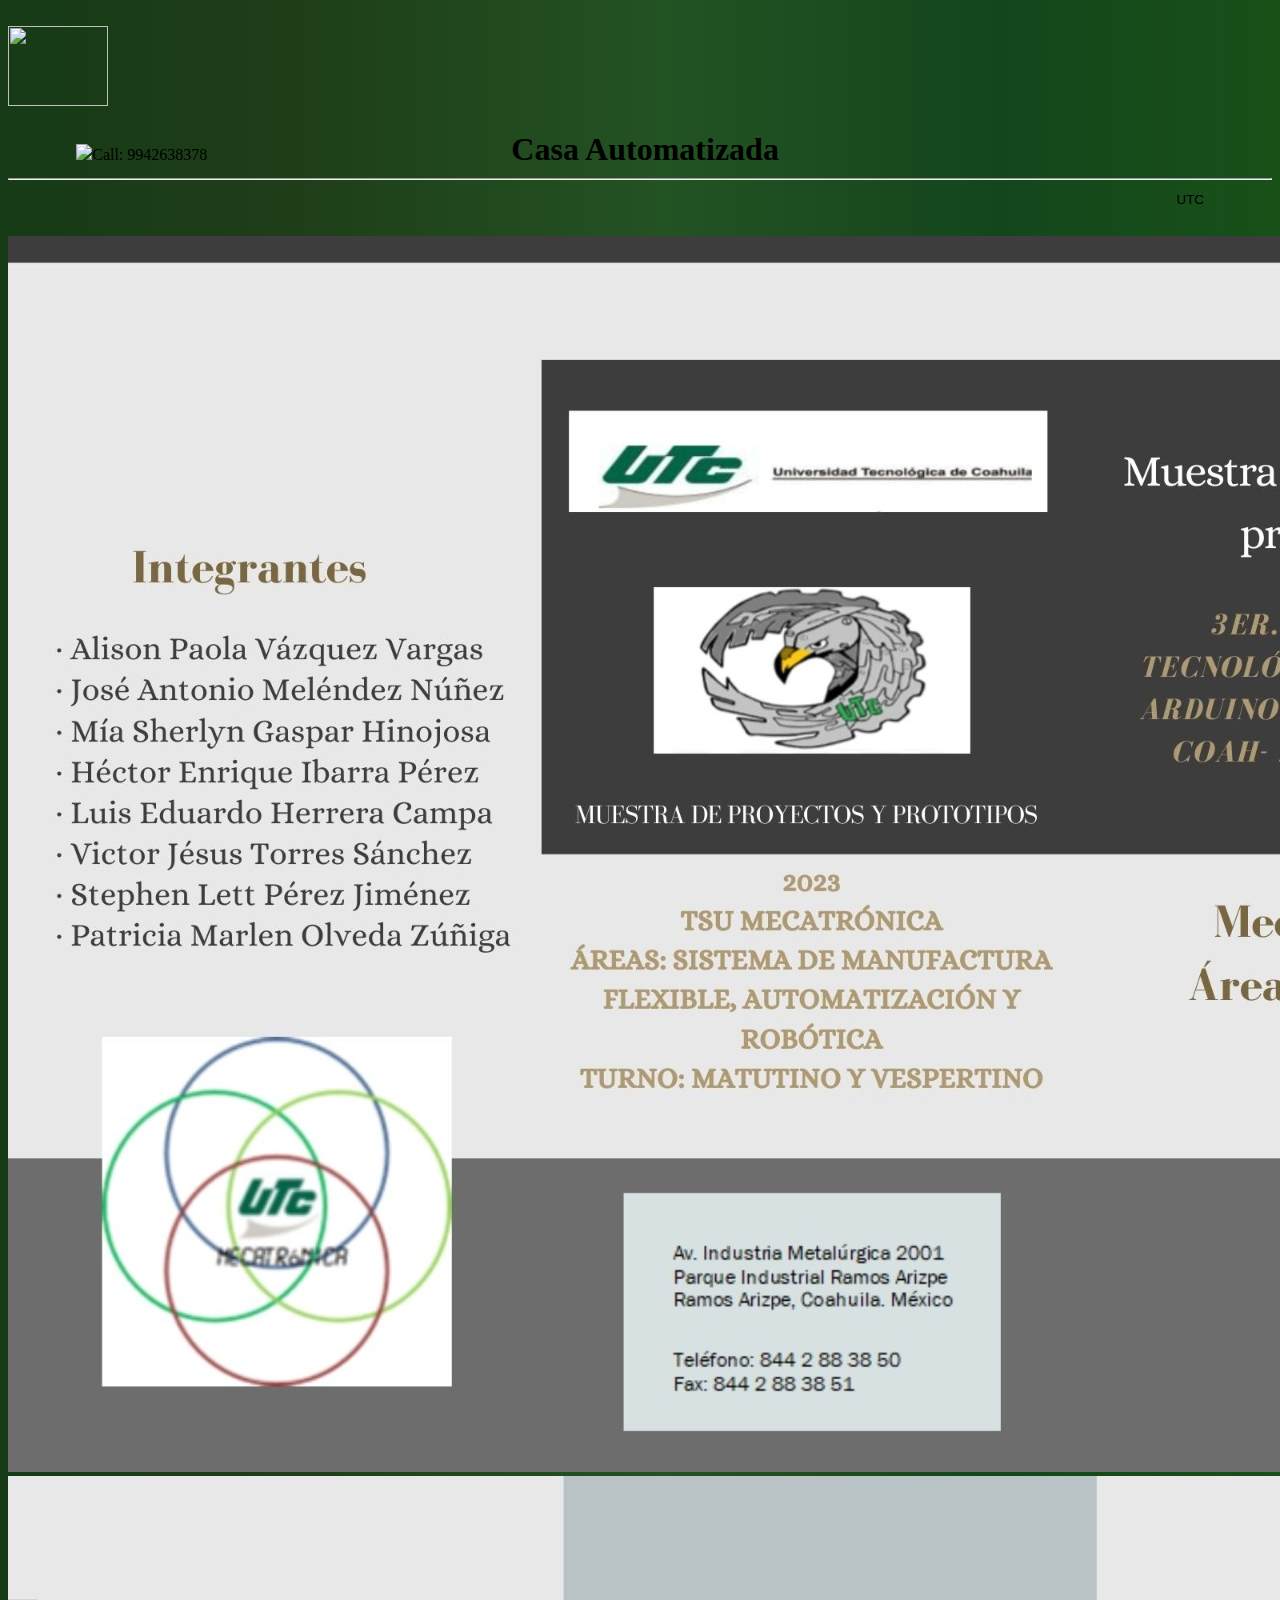
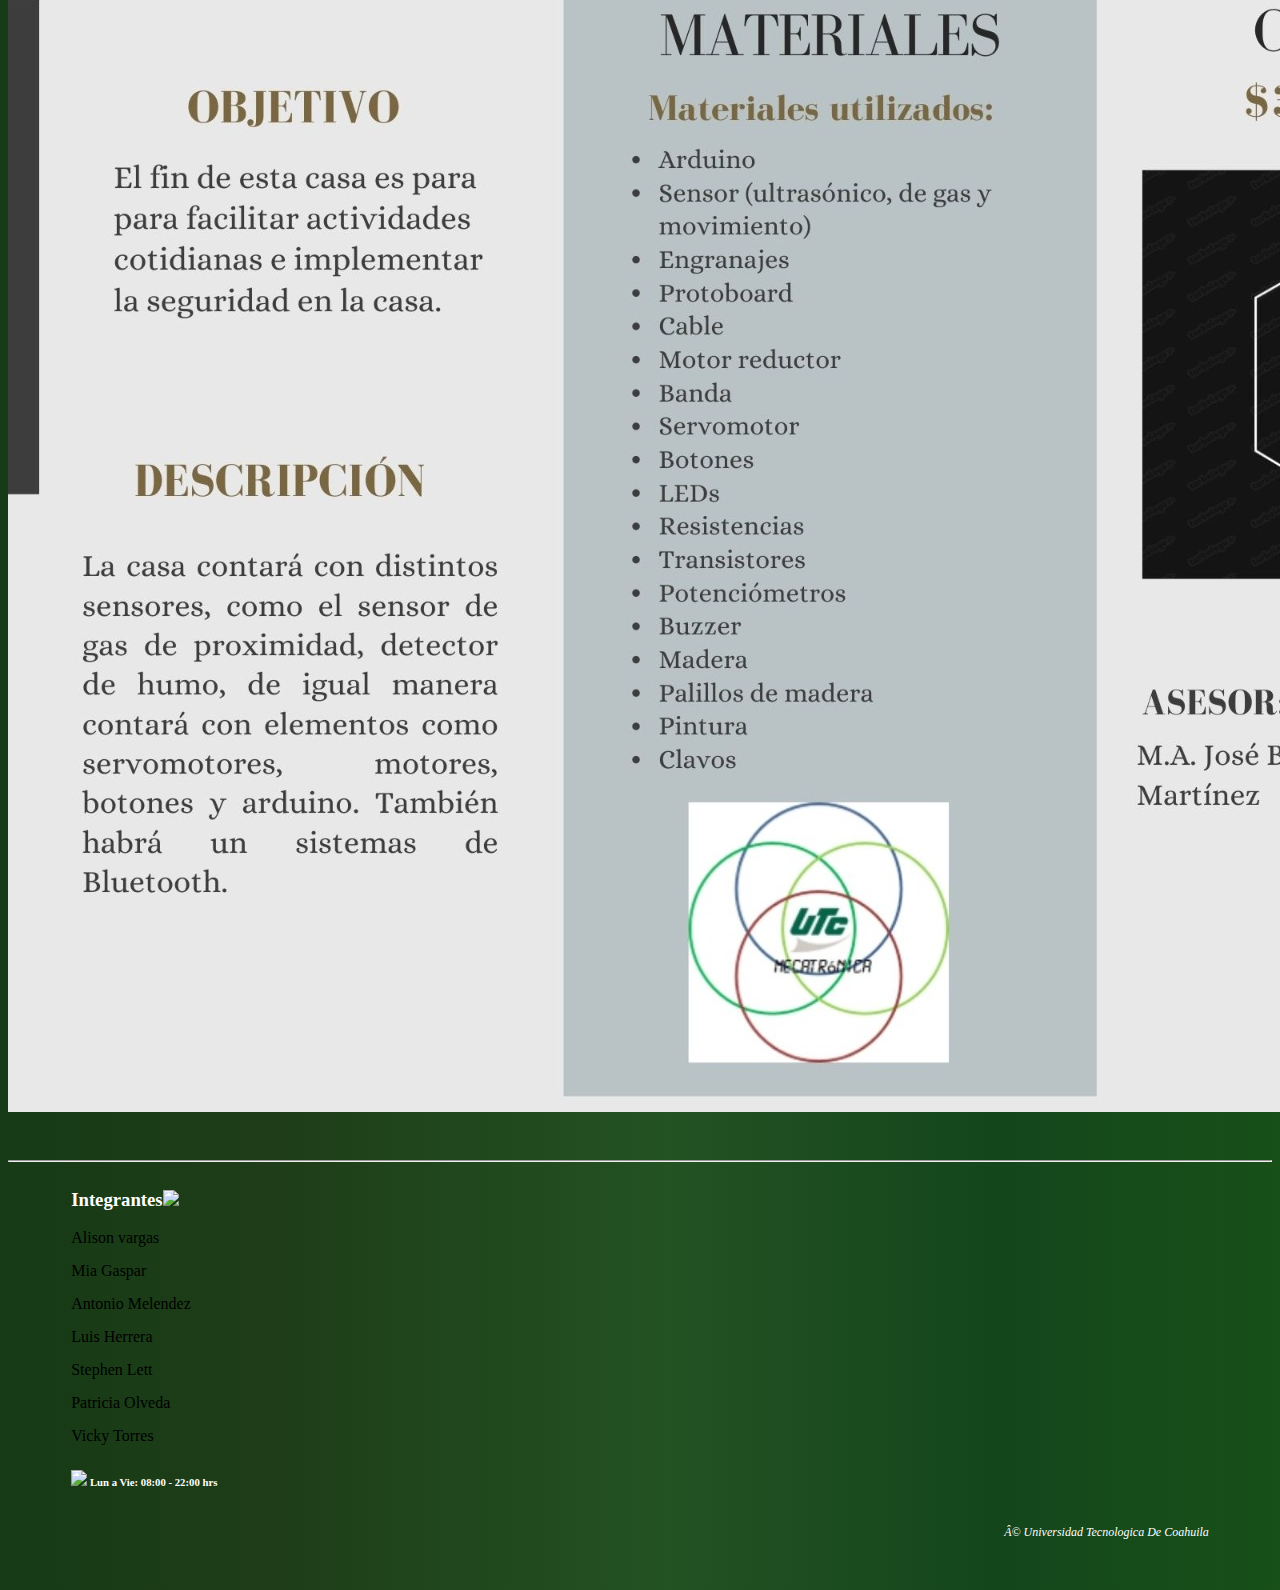
==== commit e153117a: "Update index.html" ====
--- a/index.html
+++ b/index.html
@@ -34,7 +34,7 @@
     <div class="cabecera">
         <img class="apple-phone"src="https://img.icons8.com/ios-filled/50/000000/apple-phone.png">Call: 9942638378
         <!--<img class="logo" src="all_sports.jpg" alt="">-->
-       <h1 class="marca1"><a href="Triptico.html">Casa Automatizada</a></h1>
+       <h1 class="marca1"><a href="index.tml">Casa Automatizada</a></h1>
     </div>
     <hr>
     <!--Cuello-->
@@ -145,4 +145,4 @@
 </body>
 <footer>
 
-</html>+</html>
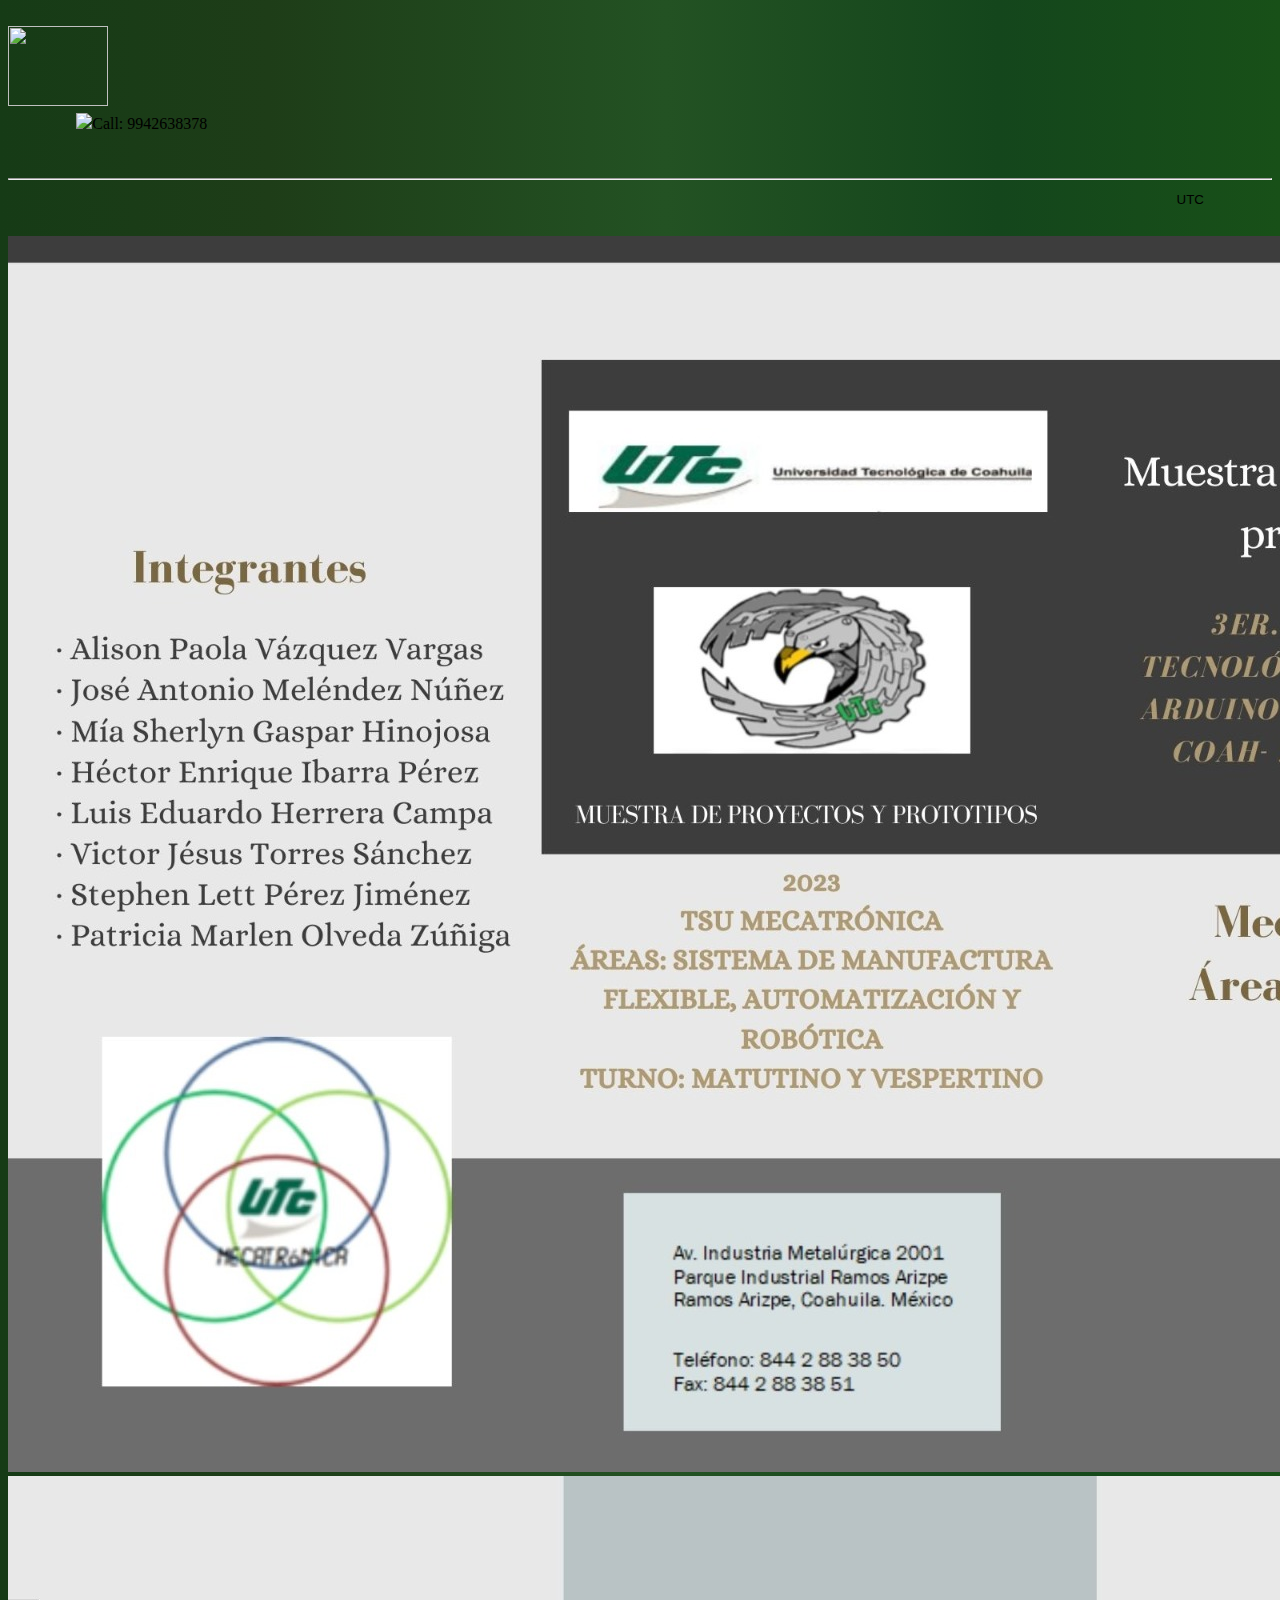
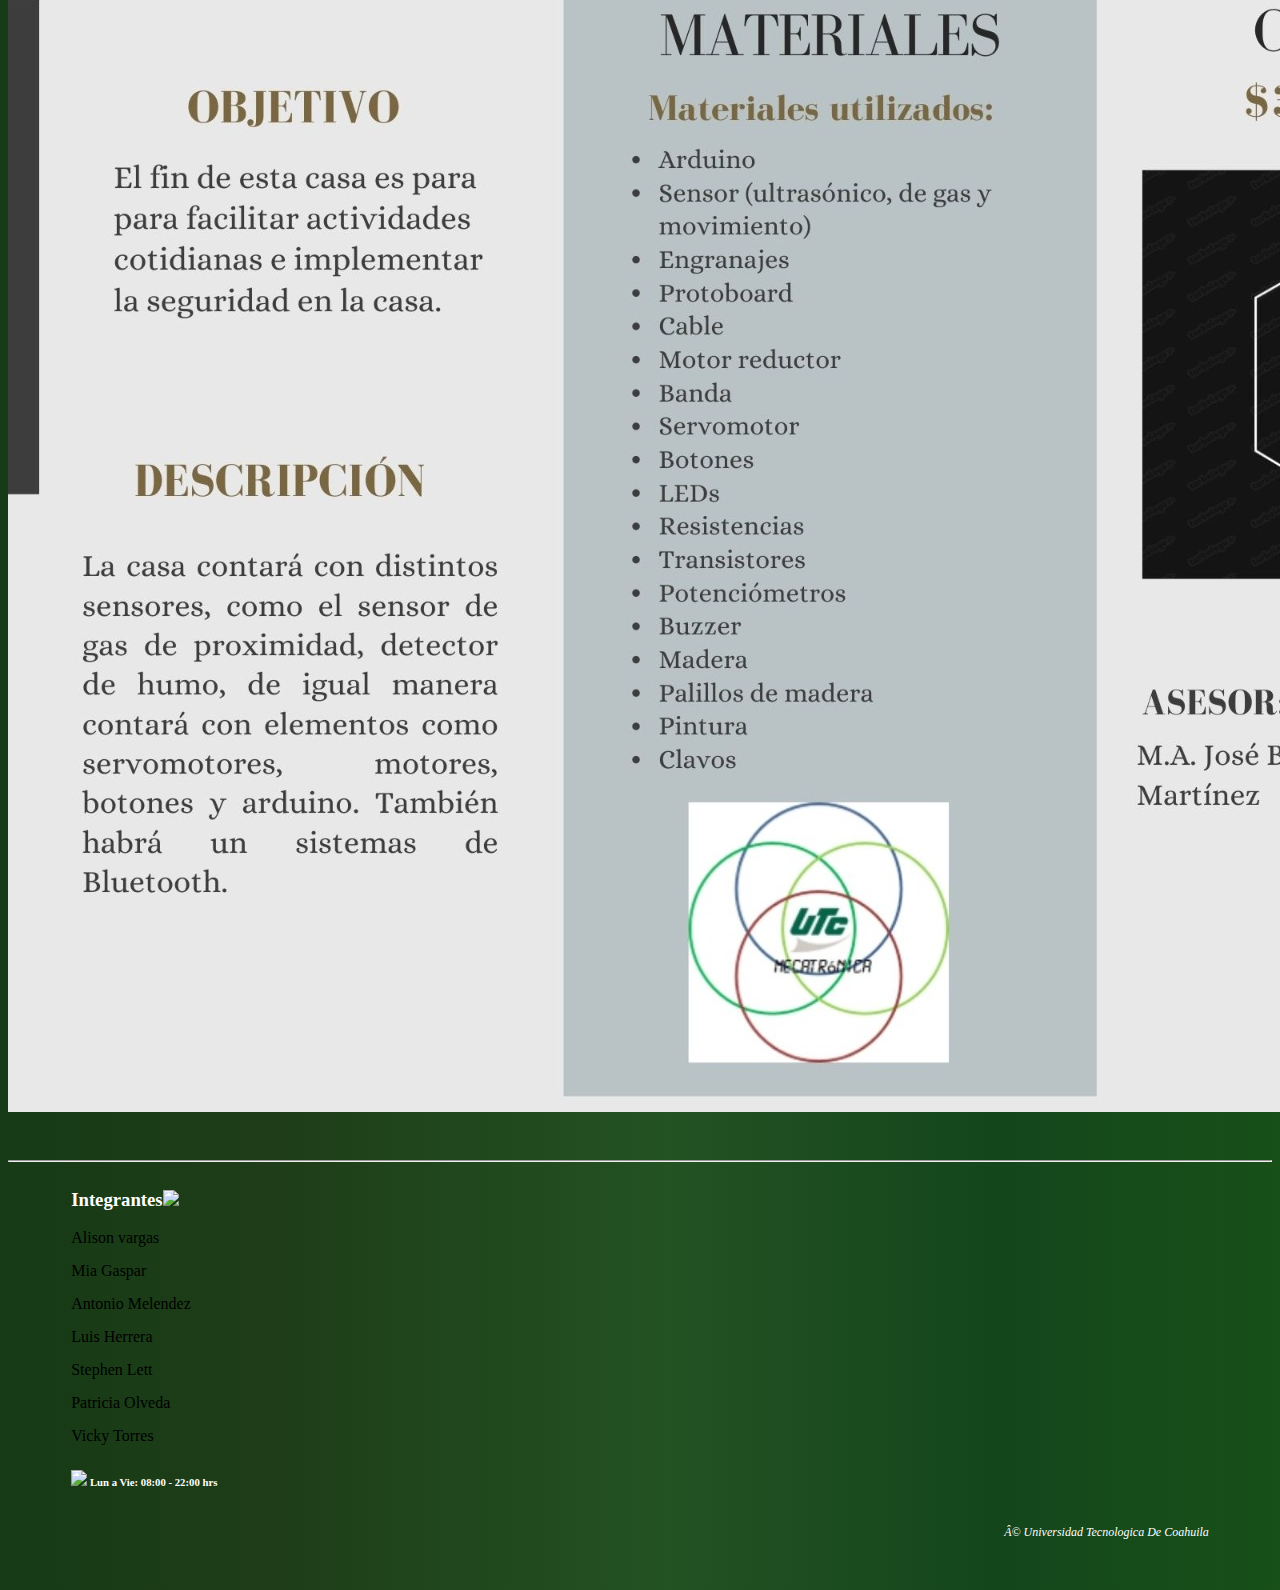
==== commit c0355b1c: "Update index.html" ====
--- a/index.html
+++ b/index.html
@@ -34,7 +34,6 @@
     <div class="cabecera">
         <img class="apple-phone"src="https://img.icons8.com/ios-filled/50/000000/apple-phone.png">Call: 9942638378
         <!--<img class="logo" src="all_sports.jpg" alt="">-->
-       <h1 class="marca1"><a href="index.tml">Casa Automatizada</a></h1>
     </div>
     <hr>
     <!--Cuello-->
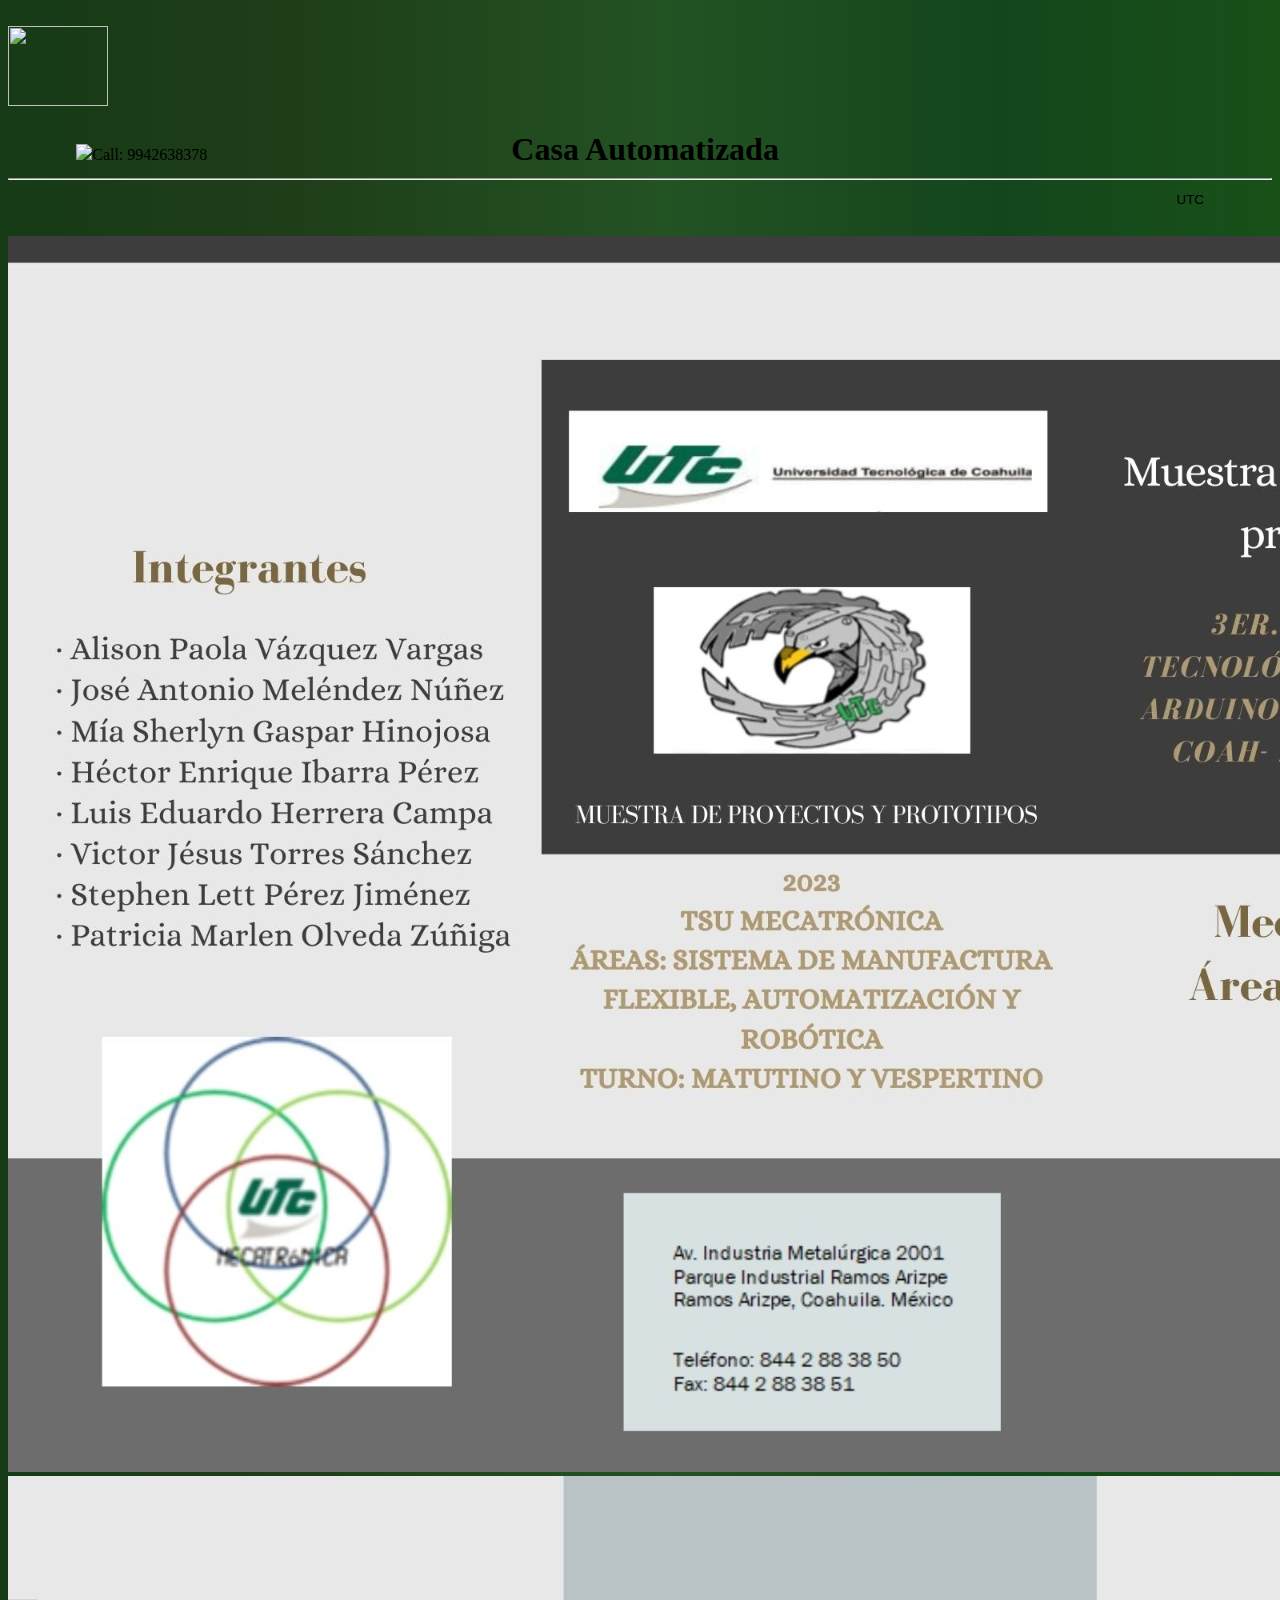
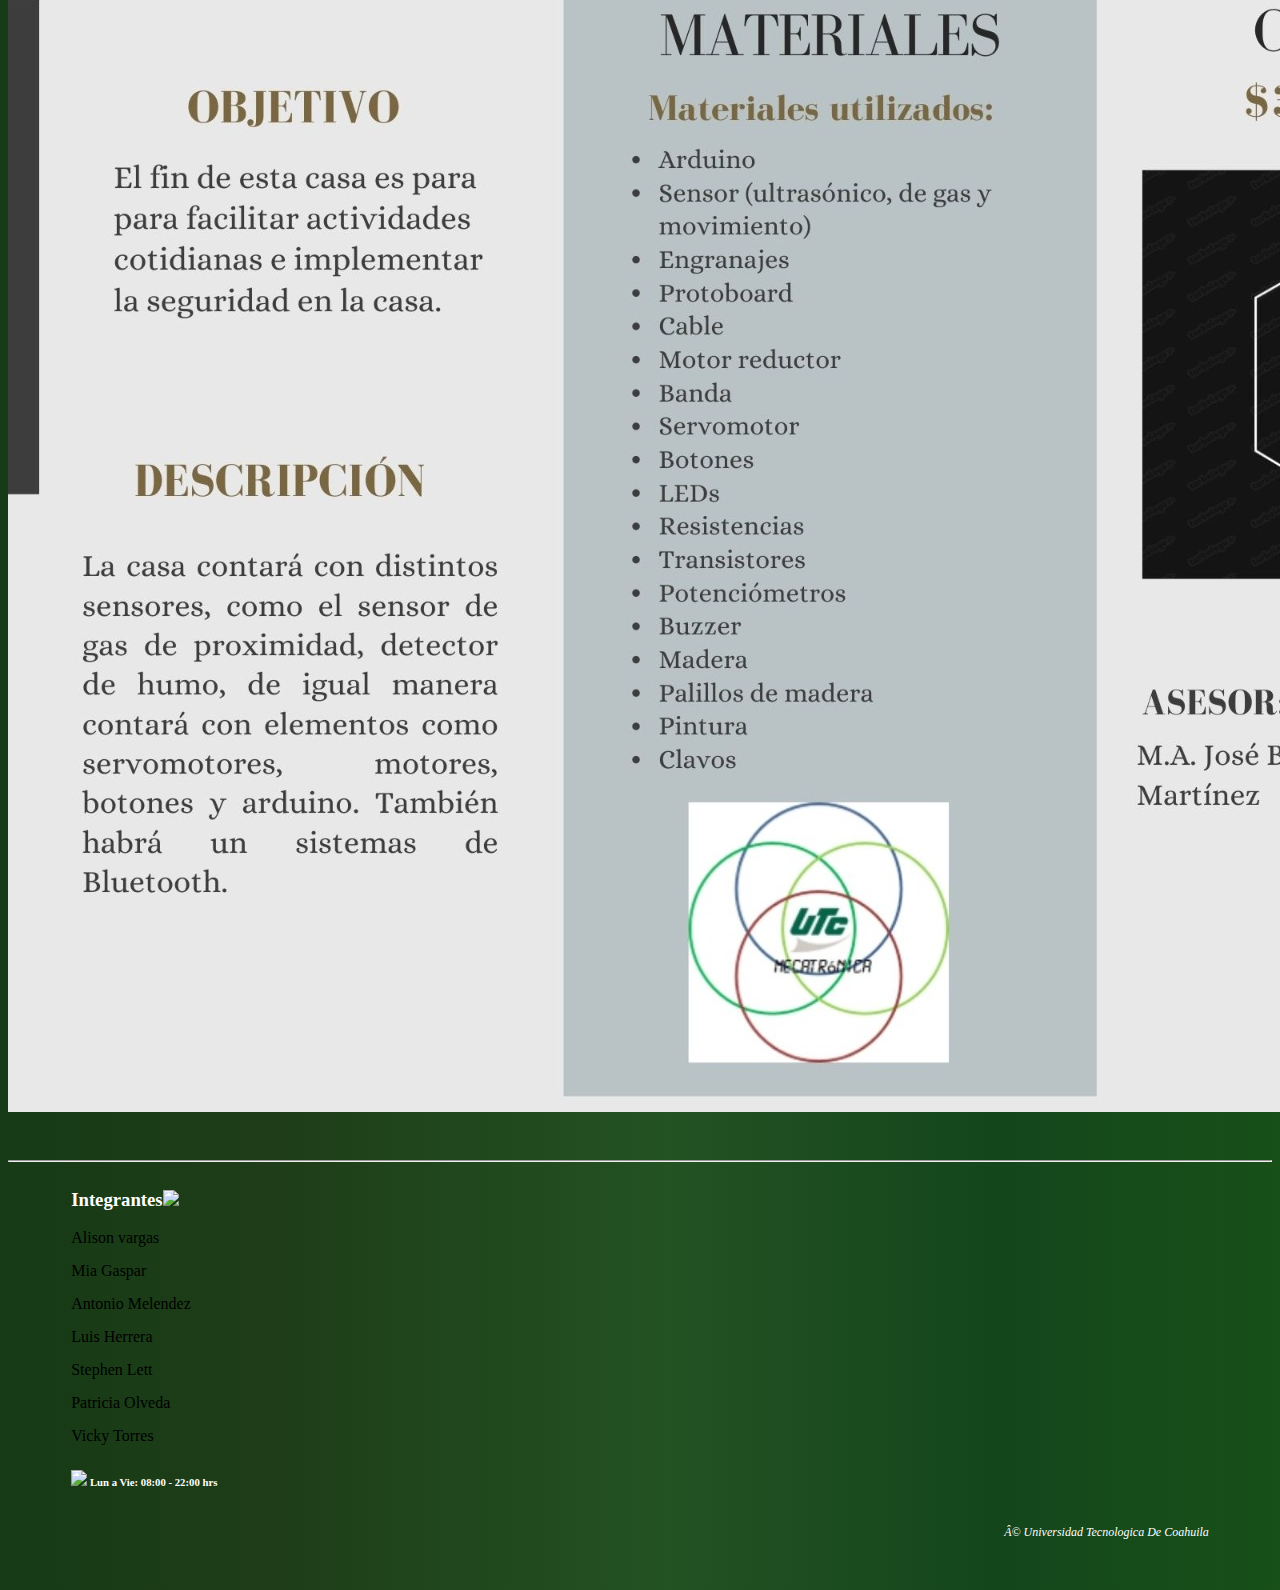
==== commit fdace903: "Update index.html" ====
--- a/index.html
+++ b/index.html
@@ -34,6 +34,7 @@
     <div class="cabecera">
         <img class="apple-phone"src="https://img.icons8.com/ios-filled/50/000000/apple-phone.png">Call: 9942638378
         <!--<img class="logo" src="all_sports.jpg" alt="">-->
+	       <h1 class="marca1"><a href="index.html">Casa Automatizada</a></h1>
     </div>
     <hr>
     <!--Cuello-->
